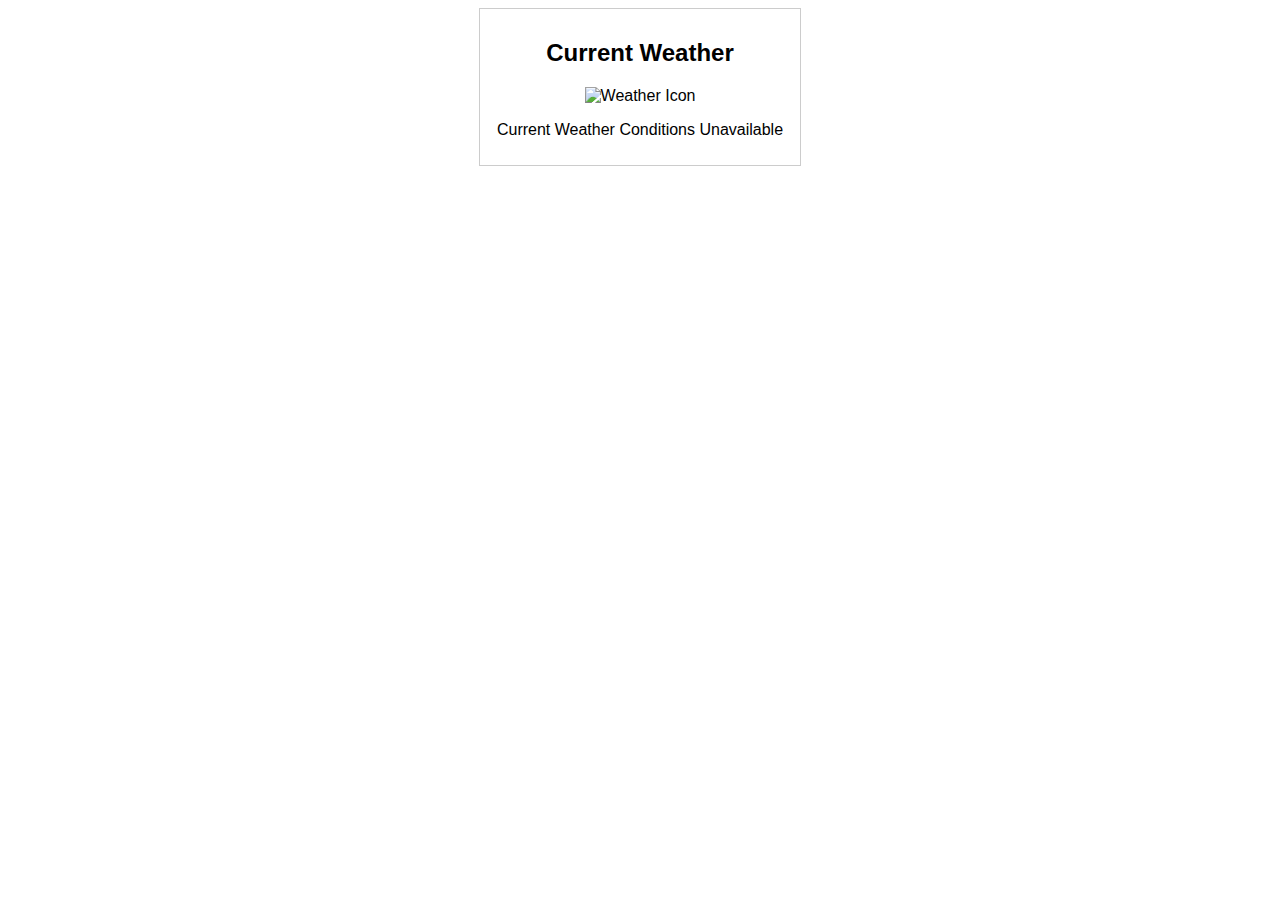
==== weather.html @ 5ca517e8 "final" ====
<!DOCTYPE html>
<html lang="en">
<head>
  <meta charset="UTF-8">
  <meta name="viewport" content="width=device-width, initial-scale=1.0">
  <link rel="stylesheet" href="weather.css">  

</head>
<body>

    <div id="weather-widget" class="weather-widget">
        <h2>Current Weather</h2>
        <img id="weather-icon" class="weather-icon" alt="Weather Icon">
        <p id="temperature"></p>
        <p id="conditions"></p>
        <p id="weather-message">Current Weather Conditions Unavailable</p>
    </div>

    <script src="weather.js"></script>

</body>
</html>
---- weather.css ----
body{
  display: flex;
  align-items: center;
  justify-content: center;
}
.weather-widget {
    font-family: Arial, sans-serif;
    border: 1px solid #ccc;
    padding: 10px;
    width: 300px;
    text-align: center;
  }

  .weather-icon {
    width: 50px;
    height: 50px;
    display:none;
  }

  #weather-message {
    margin-top: 10px;
  }
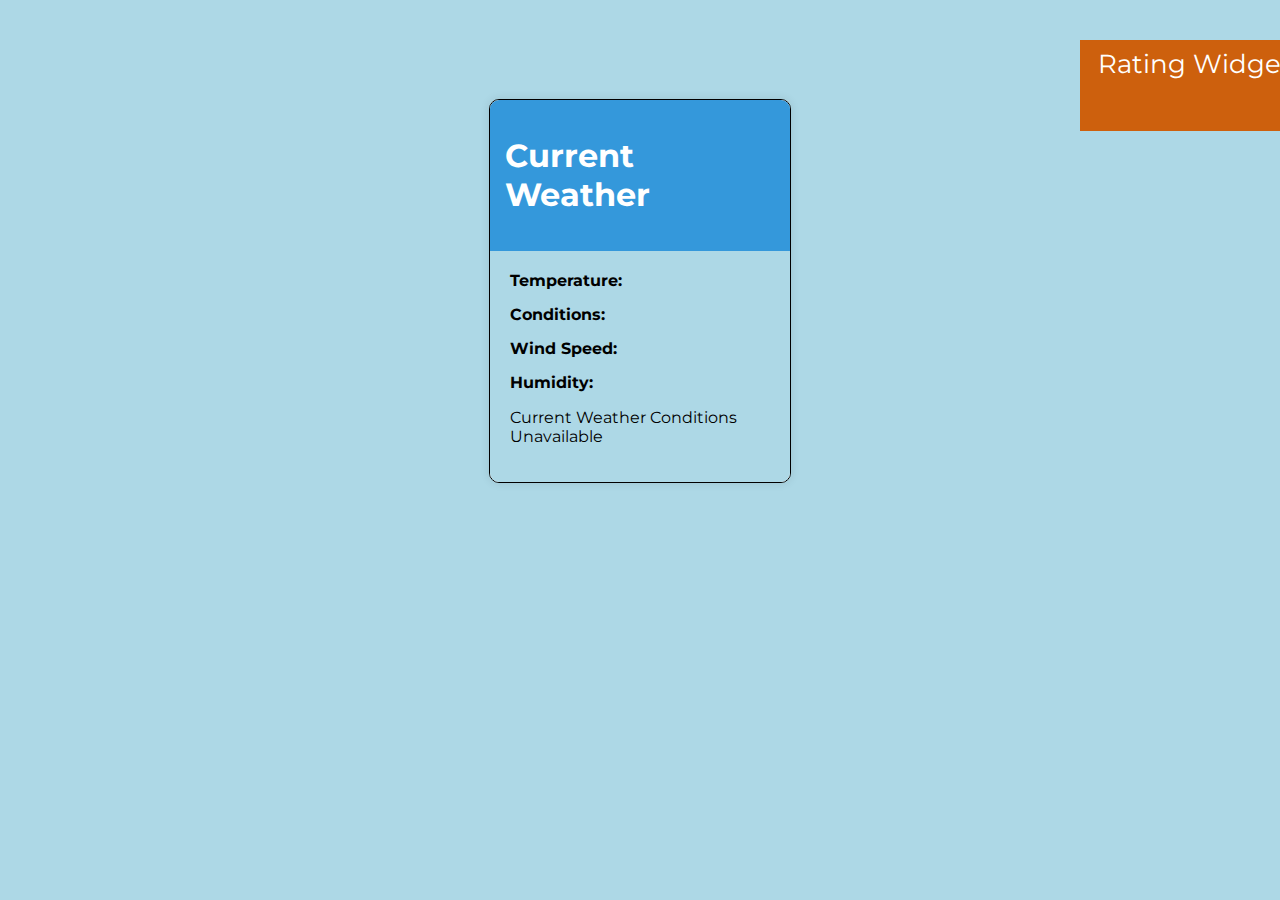
==== commit fc0db67f: "done" ====
--- a/weather.html
+++ b/weather.html
@@ -4,17 +4,45 @@
   <meta charset="UTF-8">
   <meta name="viewport" content="width=device-width, initial-scale=1.0">
   <link rel="stylesheet" href="weather.css">  
+  <link rel="stylesheet" href="/font-awesome/css/all.min.css">
 
 </head>
 <body>
+  <nav class="container">      
+    <ul class="navigation">
+      
+      <li ><a class="button" href="index.html">Rating Widget</a></li>
+      
+    </ul>
+  </nav>
+ <div class="body">   
+<section class="weather-widget">
+  <header class="weather-header">
+    <h1>Current Weather</h2>
+  </header>
+  <section class="weather-details">
+    <i id="weather-icon" class="weather-icon"></i>
+    <div class="weather-detail">
+      <span class="detail-label">Temperature: </span>
+      <span id="temperature"></span>
+    </div>
+    <div class="weather-detail">
+      <span class="detail-label">Conditions:  </span>
+      <span id="conditions"></span>
+    </div>
+    <div class="weather-detail">
+      <span class="detail-label">Wind Speed: </span>
+      <span id="wind-speed"></span>
+    </div>
+    <div class="weather-detail">
+      <span class="detail-label">Humidity: </span>
+      <span id="humidity"></span>
+    </div>
+    <p id="weather-message"></p>
+  </section>
+</section>
+</div>
 
-    <div id="weather-widget" class="weather-widget">
-        <h2>Current Weather</h2>
-        <img id="weather-icon" class="weather-icon" alt="Weather Icon">
-        <p id="temperature"></p>
-        <p id="conditions"></p>
-        <p id="weather-message">Current Weather Conditions Unavailable</p>
-    </div>
 
     <script src="weather.js"></script>
 
--- a/weather.css
+++ b/weather.css
@@ -1,22 +1,134 @@
-body{
+@import url('https://fonts.googleapis.com/css2?family=Montserrat:wght@100&display=swap');
+
+:root{
+  --blue:  #2F2FA2;
+  --purple: color-mix(in srgb, var(--blue, blue) 66%,  purple 22%);
+}
+*{
+    font-family:"Montserrat", Arial;
+    color:black;
+    background-color:lightblue ;
+}
+.body {
   display: flex;
+  margin:0;
+  justify-content: center;
   align-items: center;
-  justify-content: center;
+  
+   
+}
+nav{
+  display: flex;
+  width:100%;
+  margin:auto;
+  padding:2rem 2rem;
+  align-items: center;
+  justify-content: space-between;
+  
+
+}
+.container{
+  position:relative;
+  width:100%;
+  height: 3dvh; 
+  overflow: scroll;
+  top: 2rem;
+  left: 1000px;
+  
+}
+nav ul li{
+  display: inline-block;
+  list-style: none;
+  margin: 0;
+  padding: 0;
+  overflow: hidden;
+  
+}
+a{
+  color:white;
+}
+.list{
+  font-size:2vw;
+  margin-left: 6rem;
+  
+}
+.button {
+  margin:500px;
+  font-size: 2vw;
+  flex: 1;
+  width: 16vw;
+  height: 8dvh;
+  margin:0;
+  top:50%;
+  vertical-align: auto;
+  display: inline-block;
+  text-decoration: none;
+  padding: 2dvh 1dvw;
+  border: none;
+  border-radius: 5px;
+  background-color:rgb(205, 96, 13);
+  text-align: center;
+  cursor: pointer;
+  transition: all 0.4s ease-out;
+   
+}
+
+.button:hover, .button:focus {
+  background-color: purple;
+  background-color: var(--purple);
+  color: white;
+}
+
+.button:active {
+  background-color: #005cbf;
+  
 }
 .weather-widget {
-    font-family: Arial, sans-serif;
-    border: 1px solid #ccc;
-    padding: 10px;
-    width: 300px;
-    text-align: center;
-  }
+  font-family: 'Arial', sans-serif;
+  background-color: #fff;
+  box-shadow: 0 0 10px rgba(0, 0, 0, 0.1);
+  border-radius: 10px;
+  overflow: hidden;
+  max-width: 300px;
+  border: 1px solid black;
+  
+  
+}
 
-  .weather-icon {
-    width: 50px;
-    height: 50px;
-    display:none;
-  }
+.weather-header {
+  background-color: #3498db;
+  color: #fff;
+  padding: 15px;
+  margin: 0;
+  
+}
+h1{
+  background-color:#3498db;
+  color:white;
+}
 
-  #weather-message {
-    margin-top: 10px;
-  }+#weather-icon {
+  font-size: 50px;
+
+}
+
+.weather-details {
+  padding: 20px;
+  
+
+}
+
+.weather-detail {
+  display: flex;
+  justify-content: space-between;
+  align-items: center;
+  margin-bottom: 15px;
+}
+
+.detail-label {
+  font-weight: bold;
+}
+
+.weather-message {
+  margin-top: 10px;
+}--- a/font-awesome/css/all.min.css
+++ b/font-awesome/css/all.min.css
@@ -0,0 +1,9 @@
+/*!
+ * Font Awesome Free 6.5.1 by @fontawesome - https://fontawesome.com
+ * License - https://fontawesome.com/license/free (Icons: CC BY 4.0, Fonts: SIL OFL 1.1, Code: MIT License)
+ * Copyright 2023 Fonticons, Inc.
+ */
+.fa{font-family:var(--fa-style-family,"Font Awesome 6 Free");font-weight:var(--fa-style,900)}.fa,.fa-brands,.fa-classic,.fa-regular,.fa-sharp,.fa-solid,.fab,.far,.fas{-moz-osx-font-smoothing:grayscale;-webkit-font-smoothing:antialiased;display:var(--fa-display,inline-block);font-style:normal;font-variant:normal;line-height:1;text-rendering:auto}.fa-classic,.fa-regular,.fa-solid,.far,.fas{font-family:"Font Awesome 6 Free"}.fa-brands,.fab{font-family:"Font Awesome 6 Brands"}.fa-1x{font-size:1em}.fa-2x{font-size:2em}.fa-3x{font-size:3em}.fa-4x{font-size:4em}.fa-5x{font-size:5em}.fa-6x{font-size:6em}.fa-7x{font-size:7em}.fa-8x{font-size:8em}.fa-9x{font-size:9em}.fa-10x{font-size:10em}.fa-2xs{font-size:.625em;line-height:.1em;vertical-align:.225em}.fa-xs{font-size:.75em;line-height:.08333em;vertical-align:.125em}.fa-sm{font-size:.875em;line-height:.07143em;vertical-align:.05357em}.fa-lg{font-size:1.25em;line-height:.05em;vertical-align:-.075em}.fa-xl{font-size:1.5em;line-height:.04167em;vertical-align:-.125em}.fa-2xl{font-size:2em;line-height:.03125em;vertical-align:-.1875em}.fa-fw{text-align:center;width:1.25em}.fa-ul{list-style-type:none;margin-left:var(--fa-li-margin,2.5em);padding-left:0}.fa-ul>li{position:relative}.fa-li{left:calc(var(--fa-li-width, 2em)*-1);position:absolute;text-align:center;width:var(--fa-li-width,2em);line-height:inherit}.fa-border{border-radius:var(--fa-border-radius,.1em);border:var(--fa-border-width,.08em) var(--fa-border-style,solid) var(--fa-border-color,#eee);padding:var(--fa-border-padding,.2em .25em .15em)}.fa-pull-left{float:left;margin-right:var(--fa-pull-margin,.3em)}.fa-pull-right{float:right;margin-left:var(--fa-pull-margin,.3em)}.fa-beat{-webkit-animation-name:fa-beat;animation-name:fa-beat;-webkit-animation-delay:var(--fa-animation-delay,0s);animation-delay:var(--fa-animation-delay,0s);-webkit-animation-direction:var(--fa-animation-direction,normal);animation-direction:var(--fa-animation-direction,normal);-webkit-animation-duration:var(--fa-animation-duration,1s);animation-duration:var(--fa-animation-duration,1s);-webkit-animation-iteration-count:var(--fa-animation-iteration-count,infinite);animation-iteration-count:var(--fa-animation-iteration-count,infinite);-webkit-animation-timing-function:var(--fa-animation-timing,ease-in-out);animation-timing-function:var(--fa-animation-timing,ease-in-out)}.fa-bounce{-webkit-animation-name:fa-bounce;animation-name:fa-bounce;-webkit-animation-delay:var(--fa-animation-delay,0s);animation-delay:var(--fa-animation-delay,0s);-webkit-animation-direction:var(--fa-animation-direction,normal);animation-direction:var(--fa-animation-direction,normal);-webkit-animation-duration:var(--fa-animation-duration,1s);animation-duration:var(--fa-animation-duration,1s);-webkit-animation-iteration-count:var(--fa-animation-iteration-count,infinite);animation-iteration-count:var(--fa-animation-iteration-count,infinite);-webkit-animation-timing-function:var(--fa-animation-timing,cubic-bezier(.28,.84,.42,1));animation-timing-function:var(--fa-animation-timing,cubic-bezier(.28,.84,.42,1))}.fa-fade{-webkit-animation-name:fa-fade;animation-name:fa-fade;-webkit-animation-iteration-count:var(--fa-animation-iteration-count,infinite);animation-iteration-count:var(--fa-animation-iteration-count,infinite);-webkit-animation-timing-function:var(--fa-animation-timing,cubic-bezier(.4,0,.6,1));animation-timing-function:var(--fa-animation-timing,cubic-bezier(.4,0,.6,1))}.fa-beat-fade,.fa-fade{-webkit-animation-delay:var(--fa-animation-delay,0s);animation-delay:var(--fa-animation-delay,0s);-webkit-animation-direction:var(--fa-animation-direction,normal);animation-direction:var(--fa-animation-direction,normal);-webkit-animation-duration:var(--fa-animation-duration,1s);animation-duration:var(--fa-animation-duration,1s)}.fa-beat-fade{-webkit-animation-name:fa-beat-fade;animation-name:fa-beat-fade;-webkit-animation-iteration-count:var(--fa-animation-iteration-count,infinite);animation-iteration-count:var(--fa-animation-iteration-count,infinite);-webkit-animation-timing-function:var(--fa-animation-timing,cubic-bezier(.4,0,.6,1));animation-timing-function:var(--fa-animation-timing,cubic-bezier(.4,0,.6,1))}.fa-flip{-webkit-animation-name:fa-flip;animation-name:fa-flip;-webkit-animation-delay:var(--fa-animation-delay,0s);animation-delay:var(--fa-animation-delay,0s);-webkit-animation-direction:var(--fa-animation-direction,normal);animation-direction:var(--fa-animation-direction,normal);-webkit-animation-duration:var(--fa-animation-duration,1s);animation-duration:var(--fa-animation-duration,1s);-webkit-animation-iteration-count:var(--fa-animation-iteration-count,infinite);animation-iteration-count:var(--fa-animation-iteration-count,infinite);-webkit-animation-timing-function:var(--fa-animation-timing,ease-in-out);animation-timing-function:var(--fa-animation-timing,ease-in-out)}.fa-shake{-webkit-animation-name:fa-shake;animation-name:fa-shake;-webkit-animation-duration:var(--fa-animation-duration,1s);animation-duration:var(--fa-animation-duration,1s);-webkit-animation-iteration-count:var(--fa-animation-iteration-count,infinite);animation-iteration-count:var(--fa-animation-iteration-count,infinite);-webkit-animation-timing-function:var(--fa-animation-timing,linear);animation-timing-function:var(--fa-animation-timing,linear)}.fa-shake,.fa-spin{-webkit-animation-delay:var(--fa-animation-delay,0s);animation-delay:var(--fa-animation-delay,0s);-webkit-animation-direction:var(--fa-animation-direction,normal);animation-direction:var(--fa-animation-direction,normal)}.fa-spin{-webkit-animation-name:fa-spin;animation-name:fa-spin;-webkit-animation-duration:var(--fa-animation-duration,2s);animation-duration:var(--fa-animation-duration,2s);-webkit-animation-iteration-count:var(--fa-animation-iteration-count,infinite);animation-iteration-count:var(--fa-animation-iteration-count,infinite);-webkit-animation-timing-function:var(--fa-animation-timing,linear);animation-timing-function:var(--fa-animation-timing,linear)}.fa-spin-reverse{--fa-animation-direction:reverse}.fa-pulse,.fa-spin-pulse{-webkit-animation-name:fa-spin;animation-name:fa-spin;-webkit-animation-direction:var(--fa-animation-direction,normal);animation-direction:var(--fa-animation-direction,normal);-webkit-animation-duration:var(--fa-animation-duration,1s);animation-duration:var(--fa-animation-duration,1s);-webkit-animation-iteration-count:var(--fa-animation-iteration-count,infinite);animation-iteration-count:var(--fa-animation-iteration-count,infinite);-webkit-animation-timing-function:var(--fa-animation-timing,steps(8));animation-timing-function:var(--fa-animation-timing,steps(8))}@media (prefers-reduced-motion:reduce){.fa-beat,.fa-beat-fade,.fa-bounce,.fa-fade,.fa-flip,.fa-pulse,.fa-shake,.fa-spin,.fa-spin-pulse{-webkit-animation-delay:-1ms;animation-delay:-1ms;-webkit-animation-duration:1ms;animation-duration:1ms;-webkit-animation-iteration-count:1;animation-iteration-count:1;-webkit-transition-delay:0s;transition-delay:0s;-webkit-transition-duration:0s;transition-duration:0s}}@-webkit-keyframes fa-beat{0%,90%{-webkit-transform:scale(1);transform:scale(1)}45%{-webkit-transform:scale(var(--fa-beat-scale,1.25));transform:scale(var(--fa-beat-scale,1.25))}}@keyframes fa-beat{0%,90%{-webkit-transform:scale(1);transform:scale(1)}45%{-webkit-transform:scale(var(--fa-beat-scale,1.25));transform:scale(var(--fa-beat-scale,1.25))}}@-webkit-keyframes fa-bounce{0%{-webkit-transform:scale(1) translateY(0);transform:scale(1) translateY(0)}10%{-webkit-transform:scale(var(--fa-bounce-start-scale-x,1.1),var(--fa-bounce-start-scale-y,.9)) translateY(0);transform:scale(var(--fa-bounce-start-scale-x,1.1),var(--fa-bounce-start-scale-y,.9)) translateY(0)}30%{-webkit-transform:scale(var(--fa-bounce-jump-scale-x,.9),var(--fa-bounce-jump-scale-y,1.1)) translateY(var(--fa-bounce-height,-.5em));transform:scale(var(--fa-bounce-jump-scale-x,.9),var(--fa-bounce-jump-scale-y,1.1)) translateY(var(--fa-bounce-height,-.5em))}50%{-webkit-transform:scale(var(--fa-bounce-land-scale-x,1.05),var(--fa-bounce-land-scale-y,.95)) translateY(0);transform:scale(var(--fa-bounce-land-scale-x,1.05),var(--fa-bounce-land-scale-y,.95)) translateY(0)}57%{-webkit-transform:scale(1) translateY(var(--fa-bounce-rebound,-.125em));transform:scale(1) translateY(var(--fa-bounce-rebound,-.125em))}64%{-webkit-transform:scale(1) translateY(0);transform:scale(1) translateY(0)}to{-webkit-transform:scale(1) translateY(0);transform:scale(1) translateY(0)}}@keyframes fa-bounce{0%{-webkit-transform:scale(1) translateY(0);transform:scale(1) translateY(0)}10%{-webkit-transform:scale(var(--fa-bounce-start-scale-x,1.1),var(--fa-bounce-start-scale-y,.9)) translateY(0);transform:scale(var(--fa-bounce-start-scale-x,1.1),var(--fa-bounce-start-scale-y,.9)) translateY(0)}30%{-webkit-transform:scale(var(--fa-bounce-jump-scale-x,.9),var(--fa-bounce-jump-scale-y,1.1)) translateY(var(--fa-bounce-height,-.5em));transform:scale(var(--fa-bounce-jump-scale-x,.9),var(--fa-bounce-jump-scale-y,1.1)) translateY(var(--fa-bounce-height,-.5em))}50%{-webkit-transform:scale(var(--fa-bounce-land-scale-x,1.05),var(--fa-bounce-land-scale-y,.95)) translateY(0);transform:scale(var(--fa-bounce-land-scale-x,1.05),var(--fa-bounce-land-scale-y,.95)) translateY(0)}57%{-webkit-transform:scale(1) translateY(var(--fa-bounce-rebound,-.125em));transform:scale(1) translateY(var(--fa-bounce-rebound,-.125em))}64%{-webkit-transform:scale(1) translateY(0);transform:scale(1) translateY(0)}to{-webkit-transform:scale(1) translateY(0);transform:scale(1) translateY(0)}}@-webkit-keyframes fa-fade{50%{opacity:var(--fa-fade-opacity,.4)}}@keyframes fa-fade{50%{opacity:var(--fa-fade-opacity,.4)}}@-webkit-keyframes fa-beat-fade{0%,to{opacity:var(--fa-beat-fade-opacity,.4);-webkit-transform:scale(1);transform:scale(1)}50%{opacity:1;-webkit-transform:scale(var(--fa-beat-fade-scale,1.125));transform:scale(var(--fa-beat-fade-scale,1.125))}}@keyframes fa-beat-fade{0%,to{opacity:var(--fa-beat-fade-opacity,.4);-webkit-transform:scale(1);transform:scale(1)}50%{opacity:1;-webkit-transform:scale(var(--fa-beat-fade-scale,1.125));transform:scale(var(--fa-beat-fade-scale,1.125))}}@-webkit-keyframes fa-flip{50%{-webkit-transform:rotate3d(var(--fa-flip-x,0),var(--fa-flip-y,1),var(--fa-flip-z,0),var(--fa-flip-angle,-180deg));transform:rotate3d(var(--fa-flip-x,0),var(--fa-flip-y,1),var(--fa-flip-z,0),var(--fa-flip-angle,-180deg))}}@keyframes fa-flip{50%{-webkit-transform:rotate3d(var(--fa-flip-x,0),var(--fa-flip-y,1),var(--fa-flip-z,0),var(--fa-flip-angle,-180deg));transform:rotate3d(var(--fa-flip-x,0),var(--fa-flip-y,1),var(--fa-flip-z,0),var(--fa-flip-angle,-180deg))}}@-webkit-keyframes fa-shake{0%{-webkit-transform:rotate(-15deg);transform:rotate(-15deg)}4%{-webkit-transform:rotate(15deg);transform:rotate(15deg)}8%,24%{-webkit-transform:rotate(-18deg);transform:rotate(-18deg)}12%,28%{-webkit-transform:rotate(18deg);transform:rotate(18deg)}16%{-webkit-transform:rotate(-22deg);transform:rotate(-22deg)}20%{-webkit-transform:rotate(22deg);transform:rotate(22deg)}32%{-webkit-transform:rotate(-12deg);transform:rotate(-12deg)}36%{-webkit-transform:rotate(12deg);transform:rotate(12deg)}40%,to{-webkit-transform:rotate(0deg);transform:rotate(0deg)}}@keyframes fa-shake{0%{-webkit-transform:rotate(-15deg);transform:rotate(-15deg)}4%{-webkit-transform:rotate(15deg);transform:rotate(15deg)}8%,24%{-webkit-transform:rotate(-18deg);transform:rotate(-18deg)}12%,28%{-webkit-transform:rotate(18deg);transform:rotate(18deg)}16%{-webkit-transform:rotate(-22deg);transform:rotate(-22deg)}20%{-webkit-transform:rotate(22deg);transform:rotate(22deg)}32%{-webkit-transform:rotate(-12deg);transform:rotate(-12deg)}36%{-webkit-transform:rotate(12deg);transform:rotate(12deg)}40%,to{-webkit-transform:rotate(0deg);transform:rotate(0deg)}}@-webkit-keyframes fa-spin{0%{-webkit-transform:rotate(0deg);transform:rotate(0deg)}to{-webkit-transform:rotate(1turn);transform:rotate(1turn)}}@keyframes fa-spin{0%{-webkit-transform:rotate(0deg);transform:rotate(0deg)}to{-webkit-transform:rotate(1turn);transform:rotate(1turn)}}.fa-rotate-90{-webkit-transform:rotate(90deg);transform:rotate(90deg)}.fa-rotate-180{-webkit-transform:rotate(180deg);transform:rotate(180deg)}.fa-rotate-270{-webkit-transform:rotate(270deg);transform:rotate(270deg)}.fa-flip-horizontal{-webkit-transform:scaleX(-1);transform:scaleX(-1)}.fa-flip-vertical{-webkit-transform:scaleY(-1);transform:scaleY(-1)}.fa-flip-both,.fa-flip-horizontal.fa-flip-vertical{-webkit-transform:scale(-1);transform:scale(-1)}.fa-rotate-by{-webkit-transform:rotate(var(--fa-rotate-angle,none));transform:rotate(var(--fa-rotate-angle,none))}.fa-stack{display:inline-block;height:2em;line-height:2em;position:relative;vertical-align:middle;width:2.5em}.fa-stack-1x,.fa-stack-2x{left:0;position:absolute;text-align:center;width:100%;z-index:var(--fa-stack-z-index,auto)}.fa-stack-1x{line-height:inherit}.fa-stack-2x{font-size:2em}.fa-inverse{color:var(--fa-inverse,#fff)}
+
+.fa-0:before{content:"\30"}.fa-1:before{content:"\31"}.fa-2:before{content:"\32"}.fa-3:before{content:"\33"}.fa-4:before{content:"\34"}.fa-5:before{content:"\35"}.fa-6:before{content:"\36"}.fa-7:before{content:"\37"}.fa-8:before{content:"\38"}.fa-9:before{content:"\39"}.fa-fill-drip:before{content:"\f576"}.fa-arrows-to-circle:before{content:"\e4bd"}.fa-chevron-circle-right:before,.fa-circle-chevron-right:before{content:"\f138"}.fa-at:before{content:"\40"}.fa-trash-alt:before,.fa-trash-can:before{content:"\f2ed"}.fa-text-height:before{content:"\f034"}.fa-user-times:before,.fa-user-xmark:before{content:"\f235"}.fa-stethoscope:before{content:"\f0f1"}.fa-comment-alt:before,.fa-message:before{content:"\f27a"}.fa-info:before{content:"\f129"}.fa-compress-alt:before,.fa-down-left-and-up-right-to-center:before{content:"\f422"}.fa-explosion:before{content:"\e4e9"}.fa-file-alt:before,.fa-file-lines:before,.fa-file-text:before{content:"\f15c"}.fa-wave-square:before{content:"\f83e"}.fa-ring:before{content:"\f70b"}.fa-building-un:before{content:"\e4d9"}.fa-dice-three:before{content:"\f527"}.fa-calendar-alt:before,.fa-calendar-days:before{content:"\f073"}.fa-anchor-circle-check:before{content:"\e4aa"}.fa-building-circle-arrow-right:before{content:"\e4d1"}.fa-volleyball-ball:before,.fa-volleyball:before{content:"\f45f"}.fa-arrows-up-to-line:before{content:"\e4c2"}.fa-sort-desc:before,.fa-sort-down:before{content:"\f0dd"}.fa-circle-minus:before,.fa-minus-circle:before{content:"\f056"}.fa-door-open:before{content:"\f52b"}.fa-right-from-bracket:before,.fa-sign-out-alt:before{content:"\f2f5"}.fa-atom:before{content:"\f5d2"}.fa-soap:before{content:"\e06e"}.fa-heart-music-camera-bolt:before,.fa-icons:before{content:"\f86d"}.fa-microphone-alt-slash:before,.fa-microphone-lines-slash:before{content:"\f539"}.fa-bridge-circle-check:before{content:"\e4c9"}.fa-pump-medical:before{content:"\e06a"}.fa-fingerprint:before{content:"\f577"}.fa-hand-point-right:before{content:"\f0a4"}.fa-magnifying-glass-location:before,.fa-search-location:before{content:"\f689"}.fa-forward-step:before,.fa-step-forward:before{content:"\f051"}.fa-face-smile-beam:before,.fa-smile-beam:before{content:"\f5b8"}.fa-flag-checkered:before{content:"\f11e"}.fa-football-ball:before,.fa-football:before{content:"\f44e"}.fa-school-circle-exclamation:before{content:"\e56c"}.fa-crop:before{content:"\f125"}.fa-angle-double-down:before,.fa-angles-down:before{content:"\f103"}.fa-users-rectangle:before{content:"\e594"}.fa-people-roof:before{content:"\e537"}.fa-people-line:before{content:"\e534"}.fa-beer-mug-empty:before,.fa-beer:before{content:"\f0fc"}.fa-diagram-predecessor:before{content:"\e477"}.fa-arrow-up-long:before,.fa-long-arrow-up:before{content:"\f176"}.fa-burn:before,.fa-fire-flame-simple:before{content:"\f46a"}.fa-male:before,.fa-person:before{content:"\f183"}.fa-laptop:before{content:"\f109"}.fa-file-csv:before{content:"\f6dd"}.fa-menorah:before{content:"\f676"}.fa-truck-plane:before{content:"\e58f"}.fa-record-vinyl:before{content:"\f8d9"}.fa-face-grin-stars:before,.fa-grin-stars:before{content:"\f587"}.fa-bong:before{content:"\f55c"}.fa-pastafarianism:before,.fa-spaghetti-monster-flying:before{content:"\f67b"}.fa-arrow-down-up-across-line:before{content:"\e4af"}.fa-spoon:before,.fa-utensil-spoon:before{content:"\f2e5"}.fa-jar-wheat:before{content:"\e517"}.fa-envelopes-bulk:before,.fa-mail-bulk:before{content:"\f674"}.fa-file-circle-exclamation:before{content:"\e4eb"}.fa-circle-h:before,.fa-hospital-symbol:before{content:"\f47e"}.fa-pager:before{content:"\f815"}.fa-address-book:before,.fa-contact-book:before{content:"\f2b9"}.fa-strikethrough:before{content:"\f0cc"}.fa-k:before{content:"\4b"}.fa-landmark-flag:before{content:"\e51c"}.fa-pencil-alt:before,.fa-pencil:before{content:"\f303"}.fa-backward:before{content:"\f04a"}.fa-caret-right:before{content:"\f0da"}.fa-comments:before{content:"\f086"}.fa-file-clipboard:before,.fa-paste:before{content:"\f0ea"}.fa-code-pull-request:before{content:"\e13c"}.fa-clipboard-list:before{content:"\f46d"}.fa-truck-loading:before,.fa-truck-ramp-box:before{content:"\f4de"}.fa-user-check:before{content:"\f4fc"}.fa-vial-virus:before{content:"\e597"}.fa-sheet-plastic:before{content:"\e571"}.fa-blog:before{content:"\f781"}.fa-user-ninja:before{content:"\f504"}.fa-person-arrow-up-from-line:before{content:"\e539"}.fa-scroll-torah:before,.fa-torah:before{content:"\f6a0"}.fa-broom-ball:before,.fa-quidditch-broom-ball:before,.fa-quidditch:before{content:"\f458"}.fa-toggle-off:before{content:"\f204"}.fa-archive:before,.fa-box-archive:before{content:"\f187"}.fa-person-drowning:before{content:"\e545"}.fa-arrow-down-9-1:before,.fa-sort-numeric-desc:before,.fa-sort-numeric-down-alt:before{content:"\f886"}.fa-face-grin-tongue-squint:before,.fa-grin-tongue-squint:before{content:"\f58a"}.fa-spray-can:before{content:"\f5bd"}.fa-truck-monster:before{content:"\f63b"}.fa-w:before{content:"\57"}.fa-earth-africa:before,.fa-globe-africa:before{content:"\f57c"}.fa-rainbow:before{content:"\f75b"}.fa-circle-notch:before{content:"\f1ce"}.fa-tablet-alt:before,.fa-tablet-screen-button:before{content:"\f3fa"}.fa-paw:before{content:"\f1b0"}.fa-cloud:before{content:"\f0c2"}.fa-trowel-bricks:before{content:"\e58a"}.fa-face-flushed:before,.fa-flushed:before{content:"\f579"}.fa-hospital-user:before{content:"\f80d"}.fa-tent-arrow-left-right:before{content:"\e57f"}.fa-gavel:before,.fa-legal:before{content:"\f0e3"}.fa-binoculars:before{content:"\f1e5"}.fa-microphone-slash:before{content:"\f131"}.fa-box-tissue:before{content:"\e05b"}.fa-motorcycle:before{content:"\f21c"}.fa-bell-concierge:before,.fa-concierge-bell:before{content:"\f562"}.fa-pen-ruler:before,.fa-pencil-ruler:before{content:"\f5ae"}.fa-people-arrows-left-right:before,.fa-people-arrows:before{content:"\e068"}.fa-mars-and-venus-burst:before{content:"\e523"}.fa-caret-square-right:before,.fa-square-caret-right:before{content:"\f152"}.fa-cut:before,.fa-scissors:before{content:"\f0c4"}.fa-sun-plant-wilt:before{content:"\e57a"}.fa-toilets-portable:before{content:"\e584"}.fa-hockey-puck:before{content:"\f453"}.fa-table:before{content:"\f0ce"}.fa-magnifying-glass-arrow-right:before{content:"\e521"}.fa-digital-tachograph:before,.fa-tachograph-digital:before{content:"\f566"}.fa-users-slash:before{content:"\e073"}.fa-clover:before{content:"\e139"}.fa-mail-reply:before,.fa-reply:before{content:"\f3e5"}.fa-star-and-crescent:before{content:"\f699"}.fa-house-fire:before{content:"\e50c"}.fa-minus-square:before,.fa-square-minus:before{content:"\f146"}.fa-helicopter:before{content:"\f533"}.fa-compass:before{content:"\f14e"}.fa-caret-square-down:before,.fa-square-caret-down:before{content:"\f150"}.fa-file-circle-question:before{content:"\e4ef"}.fa-laptop-code:before{content:"\f5fc"}.fa-swatchbook:before{content:"\f5c3"}.fa-prescription-bottle:before{content:"\f485"}.fa-bars:before,.fa-navicon:before{content:"\f0c9"}.fa-people-group:before{content:"\e533"}.fa-hourglass-3:before,.fa-hourglass-end:before{content:"\f253"}.fa-heart-broken:before,.fa-heart-crack:before{content:"\f7a9"}.fa-external-link-square-alt:before,.fa-square-up-right:before{content:"\f360"}.fa-face-kiss-beam:before,.fa-kiss-beam:before{content:"\f597"}.fa-film:before{content:"\f008"}.fa-ruler-horizontal:before{content:"\f547"}.fa-people-robbery:before{content:"\e536"}.fa-lightbulb:before{content:"\f0eb"}.fa-caret-left:before{content:"\f0d9"}.fa-circle-exclamation:before,.fa-exclamation-circle:before{content:"\f06a"}.fa-school-circle-xmark:before{content:"\e56d"}.fa-arrow-right-from-bracket:before,.fa-sign-out:before{content:"\f08b"}.fa-chevron-circle-down:before,.fa-circle-chevron-down:before{content:"\f13a"}.fa-unlock-alt:before,.fa-unlock-keyhole:before{content:"\f13e"}.fa-cloud-showers-heavy:before{content:"\f740"}.fa-headphones-alt:before,.fa-headphones-simple:before{content:"\f58f"}.fa-sitemap:before{content:"\f0e8"}.fa-circle-dollar-to-slot:before,.fa-donate:before{content:"\f4b9"}.fa-memory:before{content:"\f538"}.fa-road-spikes:before{content:"\e568"}.fa-fire-burner:before{content:"\e4f1"}.fa-flag:before{content:"\f024"}.fa-hanukiah:before{content:"\f6e6"}.fa-feather:before{content:"\f52d"}.fa-volume-down:before,.fa-volume-low:before{content:"\f027"}.fa-comment-slash:before{content:"\f4b3"}.fa-cloud-sun-rain:before{content:"\f743"}.fa-compress:before{content:"\f066"}.fa-wheat-alt:before,.fa-wheat-awn:before{content:"\e2cd"}.fa-ankh:before{content:"\f644"}.fa-hands-holding-child:before{content:"\e4fa"}.fa-asterisk:before{content:"\2a"}.fa-check-square:before,.fa-square-check:before{content:"\f14a"}.fa-peseta-sign:before{content:"\e221"}.fa-header:before,.fa-heading:before{content:"\f1dc"}.fa-ghost:before{content:"\f6e2"}.fa-list-squares:before,.fa-list:before{content:"\f03a"}.fa-phone-square-alt:before,.fa-square-phone-flip:before{content:"\f87b"}.fa-cart-plus:before{content:"\f217"}.fa-gamepad:before{content:"\f11b"}.fa-circle-dot:before,.fa-dot-circle:before{content:"\f192"}.fa-dizzy:before,.fa-face-dizzy:before{content:"\f567"}.fa-egg:before{content:"\f7fb"}.fa-house-medical-circle-xmark:before{content:"\e513"}.fa-campground:before{content:"\f6bb"}.fa-folder-plus:before{content:"\f65e"}.fa-futbol-ball:before,.fa-futbol:before,.fa-soccer-ball:before{content:"\f1e3"}.fa-paint-brush:before,.fa-paintbrush:before{content:"\f1fc"}.fa-lock:before{content:"\f023"}.fa-gas-pump:before{content:"\f52f"}.fa-hot-tub-person:before,.fa-hot-tub:before{content:"\f593"}.fa-map-location:before,.fa-map-marked:before{content:"\f59f"}.fa-house-flood-water:before{content:"\e50e"}.fa-tree:before{content:"\f1bb"}.fa-bridge-lock:before{content:"\e4cc"}.fa-sack-dollar:before{content:"\f81d"}.fa-edit:before,.fa-pen-to-square:before{content:"\f044"}.fa-car-side:before{content:"\f5e4"}.fa-share-alt:before,.fa-share-nodes:before{content:"\f1e0"}.fa-heart-circle-minus:before{content:"\e4ff"}.fa-hourglass-2:before,.fa-hourglass-half:before{content:"\f252"}.fa-microscope:before{content:"\f610"}.fa-sink:before{content:"\e06d"}.fa-bag-shopping:before,.fa-shopping-bag:before{content:"\f290"}.fa-arrow-down-z-a:before,.fa-sort-alpha-desc:before,.fa-sort-alpha-down-alt:before{content:"\f881"}.fa-mitten:before{content:"\f7b5"}.fa-person-rays:before{content:"\e54d"}.fa-users:before{content:"\f0c0"}.fa-eye-slash:before{content:"\f070"}.fa-flask-vial:before{content:"\e4f3"}.fa-hand-paper:before,.fa-hand:before{content:"\f256"}.fa-om:before{content:"\f679"}.fa-worm:before{content:"\e599"}.fa-house-circle-xmark:before{content:"\e50b"}.fa-plug:before{content:"\f1e6"}.fa-chevron-up:before{content:"\f077"}.fa-hand-spock:before{content:"\f259"}.fa-stopwatch:before{content:"\f2f2"}.fa-face-kiss:before,.fa-kiss:before{content:"\f596"}.fa-bridge-circle-xmark:before{content:"\e4cb"}.fa-face-grin-tongue:before,.fa-grin-tongue:before{content:"\f589"}.fa-chess-bishop:before{content:"\f43a"}.fa-face-grin-wink:before,.fa-grin-wink:before{content:"\f58c"}.fa-deaf:before,.fa-deafness:before,.fa-ear-deaf:before,.fa-hard-of-hearing:before{content:"\f2a4"}.fa-road-circle-check:before{content:"\e564"}.fa-dice-five:before{content:"\f523"}.fa-rss-square:before,.fa-square-rss:before{content:"\f143"}.fa-land-mine-on:before{content:"\e51b"}.fa-i-cursor:before{content:"\f246"}.fa-stamp:before{content:"\f5bf"}.fa-stairs:before{content:"\e289"}.fa-i:before{content:"\49"}.fa-hryvnia-sign:before,.fa-hryvnia:before{content:"\f6f2"}.fa-pills:before{content:"\f484"}.fa-face-grin-wide:before,.fa-grin-alt:before{content:"\f581"}.fa-tooth:before{content:"\f5c9"}.fa-v:before{content:"\56"}.fa-bangladeshi-taka-sign:before{content:"\e2e6"}.fa-bicycle:before{content:"\f206"}.fa-rod-asclepius:before,.fa-rod-snake:before,.fa-staff-aesculapius:before,.fa-staff-snake:before{content:"\e579"}.fa-head-side-cough-slash:before{content:"\e062"}.fa-ambulance:before,.fa-truck-medical:before{content:"\f0f9"}.fa-wheat-awn-circle-exclamation:before{content:"\e598"}.fa-snowman:before{content:"\f7d0"}.fa-mortar-pestle:before{content:"\f5a7"}.fa-road-barrier:before{content:"\e562"}.fa-school:before{content:"\f549"}.fa-igloo:before{content:"\f7ae"}.fa-joint:before{content:"\f595"}.fa-angle-right:before{content:"\f105"}.fa-horse:before{content:"\f6f0"}.fa-q:before{content:"\51"}.fa-g:before{content:"\47"}.fa-notes-medical:before{content:"\f481"}.fa-temperature-2:before,.fa-temperature-half:before,.fa-thermometer-2:before,.fa-thermometer-half:before{content:"\f2c9"}.fa-dong-sign:before{content:"\e169"}.fa-capsules:before{content:"\f46b"}.fa-poo-bolt:before,.fa-poo-storm:before{content:"\f75a"}.fa-face-frown-open:before,.fa-frown-open:before{content:"\f57a"}.fa-hand-point-up:before{content:"\f0a6"}.fa-money-bill:before{content:"\f0d6"}.fa-bookmark:before{content:"\f02e"}.fa-align-justify:before{content:"\f039"}.fa-umbrella-beach:before{content:"\f5ca"}.fa-helmet-un:before{content:"\e503"}.fa-bullseye:before{content:"\f140"}.fa-bacon:before{content:"\f7e5"}.fa-hand-point-down:before{content:"\f0a7"}.fa-arrow-up-from-bracket:before{content:"\e09a"}.fa-folder-blank:before,.fa-folder:before{content:"\f07b"}.fa-file-medical-alt:before,.fa-file-waveform:before{content:"\f478"}.fa-radiation:before{content:"\f7b9"}.fa-chart-simple:before{content:"\e473"}.fa-mars-stroke:before{content:"\f229"}.fa-vial:before{content:"\f492"}.fa-dashboard:before,.fa-gauge-med:before,.fa-gauge:before,.fa-tachometer-alt-average:before{content:"\f624"}.fa-magic-wand-sparkles:before,.fa-wand-magic-sparkles:before{content:"\e2ca"}.fa-e:before{content:"\45"}.fa-pen-alt:before,.fa-pen-clip:before{content:"\f305"}.fa-bridge-circle-exclamation:before{content:"\e4ca"}.fa-user:before{content:"\f007"}.fa-school-circle-check:before{content:"\e56b"}.fa-dumpster:before{content:"\f793"}.fa-shuttle-van:before,.fa-van-shuttle:before{content:"\f5b6"}.fa-building-user:before{content:"\e4da"}.fa-caret-square-left:before,.fa-square-caret-left:before{content:"\f191"}.fa-highlighter:before{content:"\f591"}.fa-key:before{content:"\f084"}.fa-bullhorn:before{content:"\f0a1"}.fa-globe:before{content:"\f0ac"}.fa-synagogue:before{content:"\f69b"}.fa-person-half-dress:before{content:"\e548"}.fa-road-bridge:before{content:"\e563"}.fa-location-arrow:before{content:"\f124"}.fa-c:before{content:"\43"}.fa-tablet-button:before{content:"\f10a"}.fa-building-lock:before{content:"\e4d6"}.fa-pizza-slice:before{content:"\f818"}.fa-money-bill-wave:before{content:"\f53a"}.fa-area-chart:before,.fa-chart-area:before{content:"\f1fe"}.fa-house-flag:before{content:"\e50d"}.fa-person-circle-minus:before{content:"\e540"}.fa-ban:before,.fa-cancel:before{content:"\f05e"}.fa-camera-rotate:before{content:"\e0d8"}.fa-air-freshener:before,.fa-spray-can-sparkles:before{content:"\f5d0"}.fa-star:before{content:"\f005"}.fa-repeat:before{content:"\f363"}.fa-cross:before{content:"\f654"}.fa-box:before{content:"\f466"}.fa-venus-mars:before{content:"\f228"}.fa-arrow-pointer:before,.fa-mouse-pointer:before{content:"\f245"}.fa-expand-arrows-alt:before,.fa-maximize:before{content:"\f31e"}.fa-charging-station:before{content:"\f5e7"}.fa-shapes:before,.fa-triangle-circle-square:before{content:"\f61f"}.fa-random:before,.fa-shuffle:before{content:"\f074"}.fa-person-running:before,.fa-running:before{content:"\f70c"}.fa-mobile-retro:before{content:"\e527"}.fa-grip-lines-vertical:before{content:"\f7a5"}.fa-spider:before{content:"\f717"}.fa-hands-bound:before{content:"\e4f9"}.fa-file-invoice-dollar:before{content:"\f571"}.fa-plane-circle-exclamation:before{content:"\e556"}.fa-x-ray:before{content:"\f497"}.fa-spell-check:before{content:"\f891"}.fa-slash:before{content:"\f715"}.fa-computer-mouse:before,.fa-mouse:before{content:"\f8cc"}.fa-arrow-right-to-bracket:before,.fa-sign-in:before{content:"\f090"}.fa-shop-slash:before,.fa-store-alt-slash:before{content:"\e070"}.fa-server:before{content:"\f233"}.fa-virus-covid-slash:before{content:"\e4a9"}.fa-shop-lock:before{content:"\e4a5"}.fa-hourglass-1:before,.fa-hourglass-start:before{content:"\f251"}.fa-blender-phone:before{content:"\f6b6"}.fa-building-wheat:before{content:"\e4db"}.fa-person-breastfeeding:before{content:"\e53a"}.fa-right-to-bracket:before,.fa-sign-in-alt:before{content:"\f2f6"}.fa-venus:before{content:"\f221"}.fa-passport:before{content:"\f5ab"}.fa-heart-pulse:before,.fa-heartbeat:before{content:"\f21e"}.fa-people-carry-box:before,.fa-people-carry:before{content:"\f4ce"}.fa-temperature-high:before{content:"\f769"}.fa-microchip:before{content:"\f2db"}.fa-crown:before{content:"\f521"}.fa-weight-hanging:before{content:"\f5cd"}.fa-xmarks-lines:before{content:"\e59a"}.fa-file-prescription:before{content:"\f572"}.fa-weight-scale:before,.fa-weight:before{content:"\f496"}.fa-user-friends:before,.fa-user-group:before{content:"\f500"}.fa-arrow-up-a-z:before,.fa-sort-alpha-up:before{content:"\f15e"}.fa-chess-knight:before{content:"\f441"}.fa-face-laugh-squint:before,.fa-laugh-squint:before{content:"\f59b"}.fa-wheelchair:before{content:"\f193"}.fa-arrow-circle-up:before,.fa-circle-arrow-up:before{content:"\f0aa"}.fa-toggle-on:before{content:"\f205"}.fa-person-walking:before,.fa-walking:before{content:"\f554"}.fa-l:before{content:"\4c"}.fa-fire:before{content:"\f06d"}.fa-bed-pulse:before,.fa-procedures:before{content:"\f487"}.fa-shuttle-space:before,.fa-space-shuttle:before{content:"\f197"}.fa-face-laugh:before,.fa-laugh:before{content:"\f599"}.fa-folder-open:before{content:"\f07c"}.fa-heart-circle-plus:before{content:"\e500"}.fa-code-fork:before{content:"\e13b"}.fa-city:before{content:"\f64f"}.fa-microphone-alt:before,.fa-microphone-lines:before{content:"\f3c9"}.fa-pepper-hot:before{content:"\f816"}.fa-unlock:before{content:"\f09c"}.fa-colon-sign:before{content:"\e140"}.fa-headset:before{content:"\f590"}.fa-store-slash:before{content:"\e071"}.fa-road-circle-xmark:before{content:"\e566"}.fa-user-minus:before{content:"\f503"}.fa-mars-stroke-up:before,.fa-mars-stroke-v:before{content:"\f22a"}.fa-champagne-glasses:before,.fa-glass-cheers:before{content:"\f79f"}.fa-clipboard:before{content:"\f328"}.fa-house-circle-exclamation:before{content:"\e50a"}.fa-file-arrow-up:before,.fa-file-upload:before{content:"\f574"}.fa-wifi-3:before,.fa-wifi-strong:before,.fa-wifi:before{content:"\f1eb"}.fa-bath:before,.fa-bathtub:before{content:"\f2cd"}.fa-underline:before{content:"\f0cd"}.fa-user-edit:before,.fa-user-pen:before{content:"\f4ff"}.fa-signature:before{content:"\f5b7"}.fa-stroopwafel:before{content:"\f551"}.fa-bold:before{content:"\f032"}.fa-anchor-lock:before{content:"\e4ad"}.fa-building-ngo:before{content:"\e4d7"}.fa-manat-sign:before{content:"\e1d5"}.fa-not-equal:before{content:"\f53e"}.fa-border-style:before,.fa-border-top-left:before{content:"\f853"}.fa-map-location-dot:before,.fa-map-marked-alt:before{content:"\f5a0"}.fa-jedi:before{content:"\f669"}.fa-poll:before,.fa-square-poll-vertical:before{content:"\f681"}.fa-mug-hot:before{content:"\f7b6"}.fa-battery-car:before,.fa-car-battery:before{content:"\f5df"}.fa-gift:before{content:"\f06b"}.fa-dice-two:before{content:"\f528"}.fa-chess-queen:before{content:"\f445"}.fa-glasses:before{content:"\f530"}.fa-chess-board:before{content:"\f43c"}.fa-building-circle-check:before{content:"\e4d2"}.fa-person-chalkboard:before{content:"\e53d"}.fa-mars-stroke-h:before,.fa-mars-stroke-right:before{content:"\f22b"}.fa-hand-back-fist:before,.fa-hand-rock:before{content:"\f255"}.fa-caret-square-up:before,.fa-square-caret-up:before{content:"\f151"}.fa-cloud-showers-water:before{content:"\e4e4"}.fa-bar-chart:before,.fa-chart-bar:before{content:"\f080"}.fa-hands-bubbles:before,.fa-hands-wash:before{content:"\e05e"}.fa-less-than-equal:before{content:"\f537"}.fa-train:before{content:"\f238"}.fa-eye-low-vision:before,.fa-low-vision:before{content:"\f2a8"}.fa-crow:before{content:"\f520"}.fa-sailboat:before{content:"\e445"}.fa-window-restore:before{content:"\f2d2"}.fa-plus-square:before,.fa-square-plus:before{content:"\f0fe"}.fa-torii-gate:before{content:"\f6a1"}.fa-frog:before{content:"\f52e"}.fa-bucket:before{content:"\e4cf"}.fa-image:before{content:"\f03e"}.fa-microphone:before{content:"\f130"}.fa-cow:before{content:"\f6c8"}.fa-caret-up:before{content:"\f0d8"}.fa-screwdriver:before{content:"\f54a"}.fa-folder-closed:before{content:"\e185"}.fa-house-tsunami:before{content:"\e515"}.fa-square-nfi:before{content:"\e576"}.fa-arrow-up-from-ground-water:before{content:"\e4b5"}.fa-glass-martini-alt:before,.fa-martini-glass:before{content:"\f57b"}.fa-rotate-back:before,.fa-rotate-backward:before,.fa-rotate-left:before,.fa-undo-alt:before{content:"\f2ea"}.fa-columns:before,.fa-table-columns:before{content:"\f0db"}.fa-lemon:before{content:"\f094"}.fa-head-side-mask:before{content:"\e063"}.fa-handshake:before{content:"\f2b5"}.fa-gem:before{content:"\f3a5"}.fa-dolly-box:before,.fa-dolly:before{content:"\f472"}.fa-smoking:before{content:"\f48d"}.fa-compress-arrows-alt:before,.fa-minimize:before{content:"\f78c"}.fa-monument:before{content:"\f5a6"}.fa-snowplow:before{content:"\f7d2"}.fa-angle-double-right:before,.fa-angles-right:before{content:"\f101"}.fa-cannabis:before{content:"\f55f"}.fa-circle-play:before,.fa-play-circle:before{content:"\f144"}.fa-tablets:before{content:"\f490"}.fa-ethernet:before{content:"\f796"}.fa-eur:before,.fa-euro-sign:before,.fa-euro:before{content:"\f153"}.fa-chair:before{content:"\f6c0"}.fa-check-circle:before,.fa-circle-check:before{content:"\f058"}.fa-circle-stop:before,.fa-stop-circle:before{content:"\f28d"}.fa-compass-drafting:before,.fa-drafting-compass:before{content:"\f568"}.fa-plate-wheat:before{content:"\e55a"}.fa-icicles:before{content:"\f7ad"}.fa-person-shelter:before{content:"\e54f"}.fa-neuter:before{content:"\f22c"}.fa-id-badge:before{content:"\f2c1"}.fa-marker:before{content:"\f5a1"}.fa-face-laugh-beam:before,.fa-laugh-beam:before{content:"\f59a"}.fa-helicopter-symbol:before{content:"\e502"}.fa-universal-access:before{content:"\f29a"}.fa-chevron-circle-up:before,.fa-circle-chevron-up:before{content:"\f139"}.fa-lari-sign:before{content:"\e1c8"}.fa-volcano:before{content:"\f770"}.fa-person-walking-dashed-line-arrow-right:before{content:"\e553"}.fa-gbp:before,.fa-pound-sign:before,.fa-sterling-sign:before{content:"\f154"}.fa-viruses:before{content:"\e076"}.fa-square-person-confined:before{content:"\e577"}.fa-user-tie:before{content:"\f508"}.fa-arrow-down-long:before,.fa-long-arrow-down:before{content:"\f175"}.fa-tent-arrow-down-to-line:before{content:"\e57e"}.fa-certificate:before{content:"\f0a3"}.fa-mail-reply-all:before,.fa-reply-all:before{content:"\f122"}.fa-suitcase:before{content:"\f0f2"}.fa-person-skating:before,.fa-skating:before{content:"\f7c5"}.fa-filter-circle-dollar:before,.fa-funnel-dollar:before{content:"\f662"}.fa-camera-retro:before{content:"\f083"}.fa-arrow-circle-down:before,.fa-circle-arrow-down:before{content:"\f0ab"}.fa-arrow-right-to-file:before,.fa-file-import:before{content:"\f56f"}.fa-external-link-square:before,.fa-square-arrow-up-right:before{content:"\f14c"}.fa-box-open:before{content:"\f49e"}.fa-scroll:before{content:"\f70e"}.fa-spa:before{content:"\f5bb"}.fa-location-pin-lock:before{content:"\e51f"}.fa-pause:before{content:"\f04c"}.fa-hill-avalanche:before{content:"\e507"}.fa-temperature-0:before,.fa-temperature-empty:before,.fa-thermometer-0:before,.fa-thermometer-empty:before{content:"\f2cb"}.fa-bomb:before{content:"\f1e2"}.fa-registered:before{content:"\f25d"}.fa-address-card:before,.fa-contact-card:before,.fa-vcard:before{content:"\f2bb"}.fa-balance-scale-right:before,.fa-scale-unbalanced-flip:before{content:"\f516"}.fa-subscript:before{content:"\f12c"}.fa-diamond-turn-right:before,.fa-directions:before{content:"\f5eb"}.fa-burst:before{content:"\e4dc"}.fa-house-laptop:before,.fa-laptop-house:before{content:"\e066"}.fa-face-tired:before,.fa-tired:before{content:"\f5c8"}.fa-money-bills:before{content:"\e1f3"}.fa-smog:before{content:"\f75f"}.fa-crutch:before{content:"\f7f7"}.fa-cloud-arrow-up:before,.fa-cloud-upload-alt:before,.fa-cloud-upload:before{content:"\f0ee"}.fa-palette:before{content:"\f53f"}.fa-arrows-turn-right:before{content:"\e4c0"}.fa-vest:before{content:"\e085"}.fa-ferry:before{content:"\e4ea"}.fa-arrows-down-to-people:before{content:"\e4b9"}.fa-seedling:before,.fa-sprout:before{content:"\f4d8"}.fa-arrows-alt-h:before,.fa-left-right:before{content:"\f337"}.fa-boxes-packing:before{content:"\e4c7"}.fa-arrow-circle-left:before,.fa-circle-arrow-left:before{content:"\f0a8"}.fa-group-arrows-rotate:before{content:"\e4f6"}.fa-bowl-food:before{content:"\e4c6"}.fa-candy-cane:before{content:"\f786"}.fa-arrow-down-wide-short:before,.fa-sort-amount-asc:before,.fa-sort-amount-down:before{content:"\f160"}.fa-cloud-bolt:before,.fa-thunderstorm:before{content:"\f76c"}.fa-remove-format:before,.fa-text-slash:before{content:"\f87d"}.fa-face-smile-wink:before,.fa-smile-wink:before{content:"\f4da"}.fa-file-word:before{content:"\f1c2"}.fa-file-powerpoint:before{content:"\f1c4"}.fa-arrows-h:before,.fa-arrows-left-right:before{content:"\f07e"}.fa-house-lock:before{content:"\e510"}.fa-cloud-arrow-down:before,.fa-cloud-download-alt:before,.fa-cloud-download:before{content:"\f0ed"}.fa-children:before{content:"\e4e1"}.fa-blackboard:before,.fa-chalkboard:before{content:"\f51b"}.fa-user-alt-slash:before,.fa-user-large-slash:before{content:"\f4fa"}.fa-envelope-open:before{content:"\f2b6"}.fa-handshake-alt-slash:before,.fa-handshake-simple-slash:before{content:"\e05f"}.fa-mattress-pillow:before{content:"\e525"}.fa-guarani-sign:before{content:"\e19a"}.fa-arrows-rotate:before,.fa-refresh:before,.fa-sync:before{content:"\f021"}.fa-fire-extinguisher:before{content:"\f134"}.fa-cruzeiro-sign:before{content:"\e152"}.fa-greater-than-equal:before{content:"\f532"}.fa-shield-alt:before,.fa-shield-halved:before{content:"\f3ed"}.fa-atlas:before,.fa-book-atlas:before{content:"\f558"}.fa-virus:before{content:"\e074"}.fa-envelope-circle-check:before{content:"\e4e8"}.fa-layer-group:before{content:"\f5fd"}.fa-arrows-to-dot:before{content:"\e4be"}.fa-archway:before{content:"\f557"}.fa-heart-circle-check:before{content:"\e4fd"}.fa-house-chimney-crack:before,.fa-house-damage:before{content:"\f6f1"}.fa-file-archive:before,.fa-file-zipper:before{content:"\f1c6"}.fa-square:before{content:"\f0c8"}.fa-glass-martini:before,.fa-martini-glass-empty:before{content:"\f000"}.fa-couch:before{content:"\f4b8"}.fa-cedi-sign:before{content:"\e0df"}.fa-italic:before{content:"\f033"}.fa-church:before{content:"\f51d"}.fa-comments-dollar:before{content:"\f653"}.fa-democrat:before{content:"\f747"}.fa-z:before{content:"\5a"}.fa-person-skiing:before,.fa-skiing:before{content:"\f7c9"}.fa-road-lock:before{content:"\e567"}.fa-a:before{content:"\41"}.fa-temperature-arrow-down:before,.fa-temperature-down:before{content:"\e03f"}.fa-feather-alt:before,.fa-feather-pointed:before{content:"\f56b"}.fa-p:before{content:"\50"}.fa-snowflake:before{content:"\f2dc"}.fa-newspaper:before{content:"\f1ea"}.fa-ad:before,.fa-rectangle-ad:before{content:"\f641"}.fa-arrow-circle-right:before,.fa-circle-arrow-right:before{content:"\f0a9"}.fa-filter-circle-xmark:before{content:"\e17b"}.fa-locust:before{content:"\e520"}.fa-sort:before,.fa-unsorted:before{content:"\f0dc"}.fa-list-1-2:before,.fa-list-numeric:before,.fa-list-ol:before{content:"\f0cb"}.fa-person-dress-burst:before{content:"\e544"}.fa-money-check-alt:before,.fa-money-check-dollar:before{content:"\f53d"}.fa-vector-square:before{content:"\f5cb"}.fa-bread-slice:before{content:"\f7ec"}.fa-language:before{content:"\f1ab"}.fa-face-kiss-wink-heart:before,.fa-kiss-wink-heart:before{content:"\f598"}.fa-filter:before{content:"\f0b0"}.fa-question:before{content:"\3f"}.fa-file-signature:before{content:"\f573"}.fa-arrows-alt:before,.fa-up-down-left-right:before{content:"\f0b2"}.fa-house-chimney-user:before{content:"\e065"}.fa-hand-holding-heart:before{content:"\f4be"}.fa-puzzle-piece:before{content:"\f12e"}.fa-money-check:before{content:"\f53c"}.fa-star-half-alt:before,.fa-star-half-stroke:before{content:"\f5c0"}.fa-code:before{content:"\f121"}.fa-glass-whiskey:before,.fa-whiskey-glass:before{content:"\f7a0"}.fa-building-circle-exclamation:before{content:"\e4d3"}.fa-magnifying-glass-chart:before{content:"\e522"}.fa-arrow-up-right-from-square:before,.fa-external-link:before{content:"\f08e"}.fa-cubes-stacked:before{content:"\e4e6"}.fa-krw:before,.fa-won-sign:before,.fa-won:before{content:"\f159"}.fa-virus-covid:before{content:"\e4a8"}.fa-austral-sign:before{content:"\e0a9"}.fa-f:before{content:"\46"}.fa-leaf:before{content:"\f06c"}.fa-road:before{content:"\f018"}.fa-cab:before,.fa-taxi:before{content:"\f1ba"}.fa-person-circle-plus:before{content:"\e541"}.fa-chart-pie:before,.fa-pie-chart:before{content:"\f200"}.fa-bolt-lightning:before{content:"\e0b7"}.fa-sack-xmark:before{content:"\e56a"}.fa-file-excel:before{content:"\f1c3"}.fa-file-contract:before{content:"\f56c"}.fa-fish-fins:before{content:"\e4f2"}.fa-building-flag:before{content:"\e4d5"}.fa-face-grin-beam:before,.fa-grin-beam:before{content:"\f582"}.fa-object-ungroup:before{content:"\f248"}.fa-poop:before{content:"\f619"}.fa-location-pin:before,.fa-map-marker:before{content:"\f041"}.fa-kaaba:before{content:"\f66b"}.fa-toilet-paper:before{content:"\f71e"}.fa-hard-hat:before,.fa-hat-hard:before,.fa-helmet-safety:before{content:"\f807"}.fa-eject:before{content:"\f052"}.fa-arrow-alt-circle-right:before,.fa-circle-right:before{content:"\f35a"}.fa-plane-circle-check:before{content:"\e555"}.fa-face-rolling-eyes:before,.fa-meh-rolling-eyes:before{content:"\f5a5"}.fa-object-group:before{content:"\f247"}.fa-chart-line:before,.fa-line-chart:before{content:"\f201"}.fa-mask-ventilator:before{content:"\e524"}.fa-arrow-right:before{content:"\f061"}.fa-map-signs:before,.fa-signs-post:before{content:"\f277"}.fa-cash-register:before{content:"\f788"}.fa-person-circle-question:before{content:"\e542"}.fa-h:before{content:"\48"}.fa-tarp:before{content:"\e57b"}.fa-screwdriver-wrench:before,.fa-tools:before{content:"\f7d9"}.fa-arrows-to-eye:before{content:"\e4bf"}.fa-plug-circle-bolt:before{content:"\e55b"}.fa-heart:before{content:"\f004"}.fa-mars-and-venus:before{content:"\f224"}.fa-home-user:before,.fa-house-user:before{content:"\e1b0"}.fa-dumpster-fire:before{content:"\f794"}.fa-house-crack:before{content:"\e3b1"}.fa-cocktail:before,.fa-martini-glass-citrus:before{content:"\f561"}.fa-face-surprise:before,.fa-surprise:before{content:"\f5c2"}.fa-bottle-water:before{content:"\e4c5"}.fa-circle-pause:before,.fa-pause-circle:before{content:"\f28b"}.fa-toilet-paper-slash:before{content:"\e072"}.fa-apple-alt:before,.fa-apple-whole:before{content:"\f5d1"}.fa-kitchen-set:before{content:"\e51a"}.fa-r:before{content:"\52"}.fa-temperature-1:before,.fa-temperature-quarter:before,.fa-thermometer-1:before,.fa-thermometer-quarter:before{content:"\f2ca"}.fa-cube:before{content:"\f1b2"}.fa-bitcoin-sign:before{content:"\e0b4"}.fa-shield-dog:before{content:"\e573"}.fa-solar-panel:before{content:"\f5ba"}.fa-lock-open:before{content:"\f3c1"}.fa-elevator:before{content:"\e16d"}.fa-money-bill-transfer:before{content:"\e528"}.fa-money-bill-trend-up:before{content:"\e529"}.fa-house-flood-water-circle-arrow-right:before{content:"\e50f"}.fa-poll-h:before,.fa-square-poll-horizontal:before{content:"\f682"}.fa-circle:before{content:"\f111"}.fa-backward-fast:before,.fa-fast-backward:before{content:"\f049"}.fa-recycle:before{content:"\f1b8"}.fa-user-astronaut:before{content:"\f4fb"}.fa-plane-slash:before{content:"\e069"}.fa-trademark:before{content:"\f25c"}.fa-basketball-ball:before,.fa-basketball:before{content:"\f434"}.fa-satellite-dish:before{content:"\f7c0"}.fa-arrow-alt-circle-up:before,.fa-circle-up:before{content:"\f35b"}.fa-mobile-alt:before,.fa-mobile-screen-button:before{content:"\f3cd"}.fa-volume-high:before,.fa-volume-up:before{content:"\f028"}.fa-users-rays:before{content:"\e593"}.fa-wallet:before{content:"\f555"}.fa-clipboard-check:before{content:"\f46c"}.fa-file-audio:before{content:"\f1c7"}.fa-burger:before,.fa-hamburger:before{content:"\f805"}.fa-wrench:before{content:"\f0ad"}.fa-bugs:before{content:"\e4d0"}.fa-rupee-sign:before,.fa-rupee:before{content:"\f156"}.fa-file-image:before{content:"\f1c5"}.fa-circle-question:before,.fa-question-circle:before{content:"\f059"}.fa-plane-departure:before{content:"\f5b0"}.fa-handshake-slash:before{content:"\e060"}.fa-book-bookmark:before{content:"\e0bb"}.fa-code-branch:before{content:"\f126"}.fa-hat-cowboy:before{content:"\f8c0"}.fa-bridge:before{content:"\e4c8"}.fa-phone-alt:before,.fa-phone-flip:before{content:"\f879"}.fa-truck-front:before{content:"\e2b7"}.fa-cat:before{content:"\f6be"}.fa-anchor-circle-exclamation:before{content:"\e4ab"}.fa-truck-field:before{content:"\e58d"}.fa-route:before{content:"\f4d7"}.fa-clipboard-question:before{content:"\e4e3"}.fa-panorama:before{content:"\e209"}.fa-comment-medical:before{content:"\f7f5"}.fa-teeth-open:before{content:"\f62f"}.fa-file-circle-minus:before{content:"\e4ed"}.fa-tags:before{content:"\f02c"}.fa-wine-glass:before{content:"\f4e3"}.fa-fast-forward:before,.fa-forward-fast:before{content:"\f050"}.fa-face-meh-blank:before,.fa-meh-blank:before{content:"\f5a4"}.fa-parking:before,.fa-square-parking:before{content:"\f540"}.fa-house-signal:before{content:"\e012"}.fa-bars-progress:before,.fa-tasks-alt:before{content:"\f828"}.fa-faucet-drip:before{content:"\e006"}.fa-cart-flatbed:before,.fa-dolly-flatbed:before{content:"\f474"}.fa-ban-smoking:before,.fa-smoking-ban:before{content:"\f54d"}.fa-terminal:before{content:"\f120"}.fa-mobile-button:before{content:"\f10b"}.fa-house-medical-flag:before{content:"\e514"}.fa-basket-shopping:before,.fa-shopping-basket:before{content:"\f291"}.fa-tape:before{content:"\f4db"}.fa-bus-alt:before,.fa-bus-simple:before{content:"\f55e"}.fa-eye:before{content:"\f06e"}.fa-face-sad-cry:before,.fa-sad-cry:before{content:"\f5b3"}.fa-audio-description:before{content:"\f29e"}.fa-person-military-to-person:before{content:"\e54c"}.fa-file-shield:before{content:"\e4f0"}.fa-user-slash:before{content:"\f506"}.fa-pen:before{content:"\f304"}.fa-tower-observation:before{content:"\e586"}.fa-file-code:before{content:"\f1c9"}.fa-signal-5:before,.fa-signal-perfect:before,.fa-signal:before{content:"\f012"}.fa-bus:before{content:"\f207"}.fa-heart-circle-xmark:before{content:"\e501"}.fa-home-lg:before,.fa-house-chimney:before{content:"\e3af"}.fa-window-maximize:before{content:"\f2d0"}.fa-face-frown:before,.fa-frown:before{content:"\f119"}.fa-prescription:before{content:"\f5b1"}.fa-shop:before,.fa-store-alt:before{content:"\f54f"}.fa-floppy-disk:before,.fa-save:before{content:"\f0c7"}.fa-vihara:before{content:"\f6a7"}.fa-balance-scale-left:before,.fa-scale-unbalanced:before{content:"\f515"}.fa-sort-asc:before,.fa-sort-up:before{content:"\f0de"}.fa-comment-dots:before,.fa-commenting:before{content:"\f4ad"}.fa-plant-wilt:before{content:"\e5aa"}.fa-diamond:before{content:"\f219"}.fa-face-grin-squint:before,.fa-grin-squint:before{content:"\f585"}.fa-hand-holding-dollar:before,.fa-hand-holding-usd:before{content:"\f4c0"}.fa-bacterium:before{content:"\e05a"}.fa-hand-pointer:before{content:"\f25a"}.fa-drum-steelpan:before{content:"\f56a"}.fa-hand-scissors:before{content:"\f257"}.fa-hands-praying:before,.fa-praying-hands:before{content:"\f684"}.fa-arrow-right-rotate:before,.fa-arrow-rotate-forward:before,.fa-arrow-rotate-right:before,.fa-redo:before{content:"\f01e"}.fa-biohazard:before{content:"\f780"}.fa-location-crosshairs:before,.fa-location:before{content:"\f601"}.fa-mars-double:before{content:"\f227"}.fa-child-dress:before{content:"\e59c"}.fa-users-between-lines:before{content:"\e591"}.fa-lungs-virus:before{content:"\e067"}.fa-face-grin-tears:before,.fa-grin-tears:before{content:"\f588"}.fa-phone:before{content:"\f095"}.fa-calendar-times:before,.fa-calendar-xmark:before{content:"\f273"}.fa-child-reaching:before{content:"\e59d"}.fa-head-side-virus:before{content:"\e064"}.fa-user-cog:before,.fa-user-gear:before{content:"\f4fe"}.fa-arrow-up-1-9:before,.fa-sort-numeric-up:before{content:"\f163"}.fa-door-closed:before{content:"\f52a"}.fa-shield-virus:before{content:"\e06c"}.fa-dice-six:before{content:"\f526"}.fa-mosquito-net:before{content:"\e52c"}.fa-bridge-water:before{content:"\e4ce"}.fa-person-booth:before{content:"\f756"}.fa-text-width:before{content:"\f035"}.fa-hat-wizard:before{content:"\f6e8"}.fa-pen-fancy:before{content:"\f5ac"}.fa-digging:before,.fa-person-digging:before{content:"\f85e"}.fa-trash:before{content:"\f1f8"}.fa-gauge-simple-med:before,.fa-gauge-simple:before,.fa-tachometer-average:before{content:"\f629"}.fa-book-medical:before{content:"\f7e6"}.fa-poo:before{content:"\f2fe"}.fa-quote-right-alt:before,.fa-quote-right:before{content:"\f10e"}.fa-shirt:before,.fa-t-shirt:before,.fa-tshirt:before{content:"\f553"}.fa-cubes:before{content:"\f1b3"}.fa-divide:before{content:"\f529"}.fa-tenge-sign:before,.fa-tenge:before{content:"\f7d7"}.fa-headphones:before{content:"\f025"}.fa-hands-holding:before{content:"\f4c2"}.fa-hands-clapping:before{content:"\e1a8"}.fa-republican:before{content:"\f75e"}.fa-arrow-left:before{content:"\f060"}.fa-person-circle-xmark:before{content:"\e543"}.fa-ruler:before{content:"\f545"}.fa-align-left:before{content:"\f036"}.fa-dice-d6:before{content:"\f6d1"}.fa-restroom:before{content:"\f7bd"}.fa-j:before{content:"\4a"}.fa-users-viewfinder:before{content:"\e595"}.fa-file-video:before{content:"\f1c8"}.fa-external-link-alt:before,.fa-up-right-from-square:before{content:"\f35d"}.fa-table-cells:before,.fa-th:before{content:"\f00a"}.fa-file-pdf:before{content:"\f1c1"}.fa-bible:before,.fa-book-bible:before{content:"\f647"}.fa-o:before{content:"\4f"}.fa-medkit:before,.fa-suitcase-medical:before{content:"\f0fa"}.fa-user-secret:before{content:"\f21b"}.fa-otter:before{content:"\f700"}.fa-female:before,.fa-person-dress:before{content:"\f182"}.fa-comment-dollar:before{content:"\f651"}.fa-briefcase-clock:before,.fa-business-time:before{content:"\f64a"}.fa-table-cells-large:before,.fa-th-large:before{content:"\f009"}.fa-book-tanakh:before,.fa-tanakh:before{content:"\f827"}.fa-phone-volume:before,.fa-volume-control-phone:before{content:"\f2a0"}.fa-hat-cowboy-side:before{content:"\f8c1"}.fa-clipboard-user:before{content:"\f7f3"}.fa-child:before{content:"\f1ae"}.fa-lira-sign:before{content:"\f195"}.fa-satellite:before{content:"\f7bf"}.fa-plane-lock:before{content:"\e558"}.fa-tag:before{content:"\f02b"}.fa-comment:before{content:"\f075"}.fa-birthday-cake:before,.fa-cake-candles:before,.fa-cake:before{content:"\f1fd"}.fa-envelope:before{content:"\f0e0"}.fa-angle-double-up:before,.fa-angles-up:before{content:"\f102"}.fa-paperclip:before{content:"\f0c6"}.fa-arrow-right-to-city:before{content:"\e4b3"}.fa-ribbon:before{content:"\f4d6"}.fa-lungs:before{content:"\f604"}.fa-arrow-up-9-1:before,.fa-sort-numeric-up-alt:before{content:"\f887"}.fa-litecoin-sign:before{content:"\e1d3"}.fa-border-none:before{content:"\f850"}.fa-circle-nodes:before{content:"\e4e2"}.fa-parachute-box:before{content:"\f4cd"}.fa-indent:before{content:"\f03c"}.fa-truck-field-un:before{content:"\e58e"}.fa-hourglass-empty:before,.fa-hourglass:before{content:"\f254"}.fa-mountain:before{content:"\f6fc"}.fa-user-doctor:before,.fa-user-md:before{content:"\f0f0"}.fa-circle-info:before,.fa-info-circle:before{content:"\f05a"}.fa-cloud-meatball:before{content:"\f73b"}.fa-camera-alt:before,.fa-camera:before{content:"\f030"}.fa-square-virus:before{content:"\e578"}.fa-meteor:before{content:"\f753"}.fa-car-on:before{content:"\e4dd"}.fa-sleigh:before{content:"\f7cc"}.fa-arrow-down-1-9:before,.fa-sort-numeric-asc:before,.fa-sort-numeric-down:before{content:"\f162"}.fa-hand-holding-droplet:before,.fa-hand-holding-water:before{content:"\f4c1"}.fa-water:before{content:"\f773"}.fa-calendar-check:before{content:"\f274"}.fa-braille:before{content:"\f2a1"}.fa-prescription-bottle-alt:before,.fa-prescription-bottle-medical:before{content:"\f486"}.fa-landmark:before{content:"\f66f"}.fa-truck:before{content:"\f0d1"}.fa-crosshairs:before{content:"\f05b"}.fa-person-cane:before{content:"\e53c"}.fa-tent:before{content:"\e57d"}.fa-vest-patches:before{content:"\e086"}.fa-check-double:before{content:"\f560"}.fa-arrow-down-a-z:before,.fa-sort-alpha-asc:before,.fa-sort-alpha-down:before{content:"\f15d"}.fa-money-bill-wheat:before{content:"\e52a"}.fa-cookie:before{content:"\f563"}.fa-arrow-left-rotate:before,.fa-arrow-rotate-back:before,.fa-arrow-rotate-backward:before,.fa-arrow-rotate-left:before,.fa-undo:before{content:"\f0e2"}.fa-hard-drive:before,.fa-hdd:before{content:"\f0a0"}.fa-face-grin-squint-tears:before,.fa-grin-squint-tears:before{content:"\f586"}.fa-dumbbell:before{content:"\f44b"}.fa-list-alt:before,.fa-rectangle-list:before{content:"\f022"}.fa-tarp-droplet:before{content:"\e57c"}.fa-house-medical-circle-check:before{content:"\e511"}.fa-person-skiing-nordic:before,.fa-skiing-nordic:before{content:"\f7ca"}.fa-calendar-plus:before{content:"\f271"}.fa-plane-arrival:before{content:"\f5af"}.fa-arrow-alt-circle-left:before,.fa-circle-left:before{content:"\f359"}.fa-subway:before,.fa-train-subway:before{content:"\f239"}.fa-chart-gantt:before{content:"\e0e4"}.fa-indian-rupee-sign:before,.fa-indian-rupee:before,.fa-inr:before{content:"\e1bc"}.fa-crop-alt:before,.fa-crop-simple:before{content:"\f565"}.fa-money-bill-1:before,.fa-money-bill-alt:before{content:"\f3d1"}.fa-left-long:before,.fa-long-arrow-alt-left:before{content:"\f30a"}.fa-dna:before{content:"\f471"}.fa-virus-slash:before{content:"\e075"}.fa-minus:before,.fa-subtract:before{content:"\f068"}.fa-chess:before{content:"\f439"}.fa-arrow-left-long:before,.fa-long-arrow-left:before{content:"\f177"}.fa-plug-circle-check:before{content:"\e55c"}.fa-street-view:before{content:"\f21d"}.fa-franc-sign:before{content:"\e18f"}.fa-volume-off:before{content:"\f026"}.fa-american-sign-language-interpreting:before,.fa-asl-interpreting:before,.fa-hands-american-sign-language-interpreting:before,.fa-hands-asl-interpreting:before{content:"\f2a3"}.fa-cog:before,.fa-gear:before{content:"\f013"}.fa-droplet-slash:before,.fa-tint-slash:before{content:"\f5c7"}.fa-mosque:before{content:"\f678"}.fa-mosquito:before{content:"\e52b"}.fa-star-of-david:before{content:"\f69a"}.fa-person-military-rifle:before{content:"\e54b"}.fa-cart-shopping:before,.fa-shopping-cart:before{content:"\f07a"}.fa-vials:before{content:"\f493"}.fa-plug-circle-plus:before{content:"\e55f"}.fa-place-of-worship:before{content:"\f67f"}.fa-grip-vertical:before{content:"\f58e"}.fa-arrow-turn-up:before,.fa-level-up:before{content:"\f148"}.fa-u:before{content:"\55"}.fa-square-root-alt:before,.fa-square-root-variable:before{content:"\f698"}.fa-clock-four:before,.fa-clock:before{content:"\f017"}.fa-backward-step:before,.fa-step-backward:before{content:"\f048"}.fa-pallet:before{content:"\f482"}.fa-faucet:before{content:"\e005"}.fa-baseball-bat-ball:before{content:"\f432"}.fa-s:before{content:"\53"}.fa-timeline:before{content:"\e29c"}.fa-keyboard:before{content:"\f11c"}.fa-caret-down:before{content:"\f0d7"}.fa-clinic-medical:before,.fa-house-chimney-medical:before{content:"\f7f2"}.fa-temperature-3:before,.fa-temperature-three-quarters:before,.fa-thermometer-3:before,.fa-thermometer-three-quarters:before{content:"\f2c8"}.fa-mobile-android-alt:before,.fa-mobile-screen:before{content:"\f3cf"}.fa-plane-up:before{content:"\e22d"}.fa-piggy-bank:before{content:"\f4d3"}.fa-battery-3:before,.fa-battery-half:before{content:"\f242"}.fa-mountain-city:before{content:"\e52e"}.fa-coins:before{content:"\f51e"}.fa-khanda:before{content:"\f66d"}.fa-sliders-h:before,.fa-sliders:before{content:"\f1de"}.fa-folder-tree:before{content:"\f802"}.fa-network-wired:before{content:"\f6ff"}.fa-map-pin:before{content:"\f276"}.fa-hamsa:before{content:"\f665"}.fa-cent-sign:before{content:"\e3f5"}.fa-flask:before{content:"\f0c3"}.fa-person-pregnant:before{content:"\e31e"}.fa-wand-sparkles:before{content:"\f72b"}.fa-ellipsis-v:before,.fa-ellipsis-vertical:before{content:"\f142"}.fa-ticket:before{content:"\f145"}.fa-power-off:before{content:"\f011"}.fa-long-arrow-alt-right:before,.fa-right-long:before{content:"\f30b"}.fa-flag-usa:before{content:"\f74d"}.fa-laptop-file:before{content:"\e51d"}.fa-teletype:before,.fa-tty:before{content:"\f1e4"}.fa-diagram-next:before{content:"\e476"}.fa-person-rifle:before{content:"\e54e"}.fa-house-medical-circle-exclamation:before{content:"\e512"}.fa-closed-captioning:before{content:"\f20a"}.fa-hiking:before,.fa-person-hiking:before{content:"\f6ec"}.fa-venus-double:before{content:"\f226"}.fa-images:before{content:"\f302"}.fa-calculator:before{content:"\f1ec"}.fa-people-pulling:before{content:"\e535"}.fa-n:before{content:"\4e"}.fa-cable-car:before,.fa-tram:before{content:"\f7da"}.fa-cloud-rain:before{content:"\f73d"}.fa-building-circle-xmark:before{content:"\e4d4"}.fa-ship:before{content:"\f21a"}.fa-arrows-down-to-line:before{content:"\e4b8"}.fa-download:before{content:"\f019"}.fa-face-grin:before,.fa-grin:before{content:"\f580"}.fa-backspace:before,.fa-delete-left:before{content:"\f55a"}.fa-eye-dropper-empty:before,.fa-eye-dropper:before,.fa-eyedropper:before{content:"\f1fb"}.fa-file-circle-check:before{content:"\e5a0"}.fa-forward:before{content:"\f04e"}.fa-mobile-android:before,.fa-mobile-phone:before,.fa-mobile:before{content:"\f3ce"}.fa-face-meh:before,.fa-meh:before{content:"\f11a"}.fa-align-center:before{content:"\f037"}.fa-book-dead:before,.fa-book-skull:before{content:"\f6b7"}.fa-drivers-license:before,.fa-id-card:before{content:"\f2c2"}.fa-dedent:before,.fa-outdent:before{content:"\f03b"}.fa-heart-circle-exclamation:before{content:"\e4fe"}.fa-home-alt:before,.fa-home-lg-alt:before,.fa-home:before,.fa-house:before{content:"\f015"}.fa-calendar-week:before{content:"\f784"}.fa-laptop-medical:before{content:"\f812"}.fa-b:before{content:"\42"}.fa-file-medical:before{content:"\f477"}.fa-dice-one:before{content:"\f525"}.fa-kiwi-bird:before{content:"\f535"}.fa-arrow-right-arrow-left:before,.fa-exchange:before{content:"\f0ec"}.fa-redo-alt:before,.fa-rotate-forward:before,.fa-rotate-right:before{content:"\f2f9"}.fa-cutlery:before,.fa-utensils:before{content:"\f2e7"}.fa-arrow-up-wide-short:before,.fa-sort-amount-up:before{content:"\f161"}.fa-mill-sign:before{content:"\e1ed"}.fa-bowl-rice:before{content:"\e2eb"}.fa-skull:before{content:"\f54c"}.fa-broadcast-tower:before,.fa-tower-broadcast:before{content:"\f519"}.fa-truck-pickup:before{content:"\f63c"}.fa-long-arrow-alt-up:before,.fa-up-long:before{content:"\f30c"}.fa-stop:before{content:"\f04d"}.fa-code-merge:before{content:"\f387"}.fa-upload:before{content:"\f093"}.fa-hurricane:before{content:"\f751"}.fa-mound:before{content:"\e52d"}.fa-toilet-portable:before{content:"\e583"}.fa-compact-disc:before{content:"\f51f"}.fa-file-arrow-down:before,.fa-file-download:before{content:"\f56d"}.fa-caravan:before{content:"\f8ff"}.fa-shield-cat:before{content:"\e572"}.fa-bolt:before,.fa-zap:before{content:"\f0e7"}.fa-glass-water:before{content:"\e4f4"}.fa-oil-well:before{content:"\e532"}.fa-vault:before{content:"\e2c5"}.fa-mars:before{content:"\f222"}.fa-toilet:before{content:"\f7d8"}.fa-plane-circle-xmark:before{content:"\e557"}.fa-cny:before,.fa-jpy:before,.fa-rmb:before,.fa-yen-sign:before,.fa-yen:before{content:"\f157"}.fa-rouble:before,.fa-rub:before,.fa-ruble-sign:before,.fa-ruble:before{content:"\f158"}.fa-sun:before{content:"\f185"}.fa-guitar:before{content:"\f7a6"}.fa-face-laugh-wink:before,.fa-laugh-wink:before{content:"\f59c"}.fa-horse-head:before{content:"\f7ab"}.fa-bore-hole:before{content:"\e4c3"}.fa-industry:before{content:"\f275"}.fa-arrow-alt-circle-down:before,.fa-circle-down:before{content:"\f358"}.fa-arrows-turn-to-dots:before{content:"\e4c1"}.fa-florin-sign:before{content:"\e184"}.fa-arrow-down-short-wide:before,.fa-sort-amount-desc:before,.fa-sort-amount-down-alt:before{content:"\f884"}.fa-less-than:before{content:"\3c"}.fa-angle-down:before{content:"\f107"}.fa-car-tunnel:before{content:"\e4de"}.fa-head-side-cough:before{content:"\e061"}.fa-grip-lines:before{content:"\f7a4"}.fa-thumbs-down:before{content:"\f165"}.fa-user-lock:before{content:"\f502"}.fa-arrow-right-long:before,.fa-long-arrow-right:before{content:"\f178"}.fa-anchor-circle-xmark:before{content:"\e4ac"}.fa-ellipsis-h:before,.fa-ellipsis:before{content:"\f141"}.fa-chess-pawn:before{content:"\f443"}.fa-first-aid:before,.fa-kit-medical:before{content:"\f479"}.fa-person-through-window:before{content:"\e5a9"}.fa-toolbox:before{content:"\f552"}.fa-hands-holding-circle:before{content:"\e4fb"}.fa-bug:before{content:"\f188"}.fa-credit-card-alt:before,.fa-credit-card:before{content:"\f09d"}.fa-automobile:before,.fa-car:before{content:"\f1b9"}.fa-hand-holding-hand:before{content:"\e4f7"}.fa-book-open-reader:before,.fa-book-reader:before{content:"\f5da"}.fa-mountain-sun:before{content:"\e52f"}.fa-arrows-left-right-to-line:before{content:"\e4ba"}.fa-dice-d20:before{content:"\f6cf"}.fa-truck-droplet:before{content:"\e58c"}.fa-file-circle-xmark:before{content:"\e5a1"}.fa-temperature-arrow-up:before,.fa-temperature-up:before{content:"\e040"}.fa-medal:before{content:"\f5a2"}.fa-bed:before{content:"\f236"}.fa-h-square:before,.fa-square-h:before{content:"\f0fd"}.fa-podcast:before{content:"\f2ce"}.fa-temperature-4:before,.fa-temperature-full:before,.fa-thermometer-4:before,.fa-thermometer-full:before{content:"\f2c7"}.fa-bell:before{content:"\f0f3"}.fa-superscript:before{content:"\f12b"}.fa-plug-circle-xmark:before{content:"\e560"}.fa-star-of-life:before{content:"\f621"}.fa-phone-slash:before{content:"\f3dd"}.fa-paint-roller:before{content:"\f5aa"}.fa-hands-helping:before,.fa-handshake-angle:before{content:"\f4c4"}.fa-location-dot:before,.fa-map-marker-alt:before{content:"\f3c5"}.fa-file:before{content:"\f15b"}.fa-greater-than:before{content:"\3e"}.fa-person-swimming:before,.fa-swimmer:before{content:"\f5c4"}.fa-arrow-down:before{content:"\f063"}.fa-droplet:before,.fa-tint:before{content:"\f043"}.fa-eraser:before{content:"\f12d"}.fa-earth-america:before,.fa-earth-americas:before,.fa-earth:before,.fa-globe-americas:before{content:"\f57d"}.fa-person-burst:before{content:"\e53b"}.fa-dove:before{content:"\f4ba"}.fa-battery-0:before,.fa-battery-empty:before{content:"\f244"}.fa-socks:before{content:"\f696"}.fa-inbox:before{content:"\f01c"}.fa-section:before{content:"\e447"}.fa-gauge-high:before,.fa-tachometer-alt-fast:before,.fa-tachometer-alt:before{content:"\f625"}.fa-envelope-open-text:before{content:"\f658"}.fa-hospital-alt:before,.fa-hospital-wide:before,.fa-hospital:before{content:"\f0f8"}.fa-wine-bottle:before{content:"\f72f"}.fa-chess-rook:before{content:"\f447"}.fa-bars-staggered:before,.fa-reorder:before,.fa-stream:before{content:"\f550"}.fa-dharmachakra:before{content:"\f655"}.fa-hotdog:before{content:"\f80f"}.fa-blind:before,.fa-person-walking-with-cane:before{content:"\f29d"}.fa-drum:before{content:"\f569"}.fa-ice-cream:before{content:"\f810"}.fa-heart-circle-bolt:before{content:"\e4fc"}.fa-fax:before{content:"\f1ac"}.fa-paragraph:before{content:"\f1dd"}.fa-check-to-slot:before,.fa-vote-yea:before{content:"\f772"}.fa-star-half:before{content:"\f089"}.fa-boxes-alt:before,.fa-boxes-stacked:before,.fa-boxes:before{content:"\f468"}.fa-chain:before,.fa-link:before{content:"\f0c1"}.fa-assistive-listening-systems:before,.fa-ear-listen:before{content:"\f2a2"}.fa-tree-city:before{content:"\e587"}.fa-play:before{content:"\f04b"}.fa-font:before{content:"\f031"}.fa-rupiah-sign:before{content:"\e23d"}.fa-magnifying-glass:before,.fa-search:before{content:"\f002"}.fa-ping-pong-paddle-ball:before,.fa-table-tennis-paddle-ball:before,.fa-table-tennis:before{content:"\f45d"}.fa-diagnoses:before,.fa-person-dots-from-line:before{content:"\f470"}.fa-trash-can-arrow-up:before,.fa-trash-restore-alt:before{content:"\f82a"}.fa-naira-sign:before{content:"\e1f6"}.fa-cart-arrow-down:before{content:"\f218"}.fa-walkie-talkie:before{content:"\f8ef"}.fa-file-edit:before,.fa-file-pen:before{content:"\f31c"}.fa-receipt:before{content:"\f543"}.fa-pen-square:before,.fa-pencil-square:before,.fa-square-pen:before{content:"\f14b"}.fa-suitcase-rolling:before{content:"\f5c1"}.fa-person-circle-exclamation:before{content:"\e53f"}.fa-chevron-down:before{content:"\f078"}.fa-battery-5:before,.fa-battery-full:before,.fa-battery:before{content:"\f240"}.fa-skull-crossbones:before{content:"\f714"}.fa-code-compare:before{content:"\e13a"}.fa-list-dots:before,.fa-list-ul:before{content:"\f0ca"}.fa-school-lock:before{content:"\e56f"}.fa-tower-cell:before{content:"\e585"}.fa-down-long:before,.fa-long-arrow-alt-down:before{content:"\f309"}.fa-ranking-star:before{content:"\e561"}.fa-chess-king:before{content:"\f43f"}.fa-person-harassing:before{content:"\e549"}.fa-brazilian-real-sign:before{content:"\e46c"}.fa-landmark-alt:before,.fa-landmark-dome:before{content:"\f752"}.fa-arrow-up:before{content:"\f062"}.fa-television:before,.fa-tv-alt:before,.fa-tv:before{content:"\f26c"}.fa-shrimp:before{content:"\e448"}.fa-list-check:before,.fa-tasks:before{content:"\f0ae"}.fa-jug-detergent:before{content:"\e519"}.fa-circle-user:before,.fa-user-circle:before{content:"\f2bd"}.fa-user-shield:before{content:"\f505"}.fa-wind:before{content:"\f72e"}.fa-car-burst:before,.fa-car-crash:before{content:"\f5e1"}.fa-y:before{content:"\59"}.fa-person-snowboarding:before,.fa-snowboarding:before{content:"\f7ce"}.fa-shipping-fast:before,.fa-truck-fast:before{content:"\f48b"}.fa-fish:before{content:"\f578"}.fa-user-graduate:before{content:"\f501"}.fa-adjust:before,.fa-circle-half-stroke:before{content:"\f042"}.fa-clapperboard:before{content:"\e131"}.fa-circle-radiation:before,.fa-radiation-alt:before{content:"\f7ba"}.fa-baseball-ball:before,.fa-baseball:before{content:"\f433"}.fa-jet-fighter-up:before{content:"\e518"}.fa-diagram-project:before,.fa-project-diagram:before{content:"\f542"}.fa-copy:before{content:"\f0c5"}.fa-volume-mute:before,.fa-volume-times:before,.fa-volume-xmark:before{content:"\f6a9"}.fa-hand-sparkles:before{content:"\e05d"}.fa-grip-horizontal:before,.fa-grip:before{content:"\f58d"}.fa-share-from-square:before,.fa-share-square:before{content:"\f14d"}.fa-child-combatant:before,.fa-child-rifle:before{content:"\e4e0"}.fa-gun:before{content:"\e19b"}.fa-phone-square:before,.fa-square-phone:before{content:"\f098"}.fa-add:before,.fa-plus:before{content:"\2b"}.fa-expand:before{content:"\f065"}.fa-computer:before{content:"\e4e5"}.fa-close:before,.fa-multiply:before,.fa-remove:before,.fa-times:before,.fa-xmark:before{content:"\f00d"}.fa-arrows-up-down-left-right:before,.fa-arrows:before{content:"\f047"}.fa-chalkboard-teacher:before,.fa-chalkboard-user:before{content:"\f51c"}.fa-peso-sign:before{content:"\e222"}.fa-building-shield:before{content:"\e4d8"}.fa-baby:before{content:"\f77c"}.fa-users-line:before{content:"\e592"}.fa-quote-left-alt:before,.fa-quote-left:before{content:"\f10d"}.fa-tractor:before{content:"\f722"}.fa-trash-arrow-up:before,.fa-trash-restore:before{content:"\f829"}.fa-arrow-down-up-lock:before{content:"\e4b0"}.fa-lines-leaning:before{content:"\e51e"}.fa-ruler-combined:before{content:"\f546"}.fa-copyright:before{content:"\f1f9"}.fa-equals:before{content:"\3d"}.fa-blender:before{content:"\f517"}.fa-teeth:before{content:"\f62e"}.fa-ils:before,.fa-shekel-sign:before,.fa-shekel:before,.fa-sheqel-sign:before,.fa-sheqel:before{content:"\f20b"}.fa-map:before{content:"\f279"}.fa-rocket:before{content:"\f135"}.fa-photo-film:before,.fa-photo-video:before{content:"\f87c"}.fa-folder-minus:before{content:"\f65d"}.fa-store:before{content:"\f54e"}.fa-arrow-trend-up:before{content:"\e098"}.fa-plug-circle-minus:before{content:"\e55e"}.fa-sign-hanging:before,.fa-sign:before{content:"\f4d9"}.fa-bezier-curve:before{content:"\f55b"}.fa-bell-slash:before{content:"\f1f6"}.fa-tablet-android:before,.fa-tablet:before{content:"\f3fb"}.fa-school-flag:before{content:"\e56e"}.fa-fill:before{content:"\f575"}.fa-angle-up:before{content:"\f106"}.fa-drumstick-bite:before{content:"\f6d7"}.fa-holly-berry:before{content:"\f7aa"}.fa-chevron-left:before{content:"\f053"}.fa-bacteria:before{content:"\e059"}.fa-hand-lizard:before{content:"\f258"}.fa-notdef:before{content:"\e1fe"}.fa-disease:before{content:"\f7fa"}.fa-briefcase-medical:before{content:"\f469"}.fa-genderless:before{content:"\f22d"}.fa-chevron-right:before{content:"\f054"}.fa-retweet:before{content:"\f079"}.fa-car-alt:before,.fa-car-rear:before{content:"\f5de"}.fa-pump-soap:before{content:"\e06b"}.fa-video-slash:before{content:"\f4e2"}.fa-battery-2:before,.fa-battery-quarter:before{content:"\f243"}.fa-radio:before{content:"\f8d7"}.fa-baby-carriage:before,.fa-carriage-baby:before{content:"\f77d"}.fa-traffic-light:before{content:"\f637"}.fa-thermometer:before{content:"\f491"}.fa-vr-cardboard:before{content:"\f729"}.fa-hand-middle-finger:before{content:"\f806"}.fa-percent:before,.fa-percentage:before{content:"\25"}.fa-truck-moving:before{content:"\f4df"}.fa-glass-water-droplet:before{content:"\e4f5"}.fa-display:before{content:"\e163"}.fa-face-smile:before,.fa-smile:before{content:"\f118"}.fa-thumb-tack:before,.fa-thumbtack:before{content:"\f08d"}.fa-trophy:before{content:"\f091"}.fa-person-praying:before,.fa-pray:before{content:"\f683"}.fa-hammer:before{content:"\f6e3"}.fa-hand-peace:before{content:"\f25b"}.fa-rotate:before,.fa-sync-alt:before{content:"\f2f1"}.fa-spinner:before{content:"\f110"}.fa-robot:before{content:"\f544"}.fa-peace:before{content:"\f67c"}.fa-cogs:before,.fa-gears:before{content:"\f085"}.fa-warehouse:before{content:"\f494"}.fa-arrow-up-right-dots:before{content:"\e4b7"}.fa-splotch:before{content:"\f5bc"}.fa-face-grin-hearts:before,.fa-grin-hearts:before{content:"\f584"}.fa-dice-four:before{content:"\f524"}.fa-sim-card:before{content:"\f7c4"}.fa-transgender-alt:before,.fa-transgender:before{content:"\f225"}.fa-mercury:before{content:"\f223"}.fa-arrow-turn-down:before,.fa-level-down:before{content:"\f149"}.fa-person-falling-burst:before{content:"\e547"}.fa-award:before{content:"\f559"}.fa-ticket-alt:before,.fa-ticket-simple:before{content:"\f3ff"}.fa-building:before{content:"\f1ad"}.fa-angle-double-left:before,.fa-angles-left:before{content:"\f100"}.fa-qrcode:before{content:"\f029"}.fa-clock-rotate-left:before,.fa-history:before{content:"\f1da"}.fa-face-grin-beam-sweat:before,.fa-grin-beam-sweat:before{content:"\f583"}.fa-arrow-right-from-file:before,.fa-file-export:before{content:"\f56e"}.fa-shield-blank:before,.fa-shield:before{content:"\f132"}.fa-arrow-up-short-wide:before,.fa-sort-amount-up-alt:before{content:"\f885"}.fa-house-medical:before{content:"\e3b2"}.fa-golf-ball-tee:before,.fa-golf-ball:before{content:"\f450"}.fa-chevron-circle-left:before,.fa-circle-chevron-left:before{content:"\f137"}.fa-house-chimney-window:before{content:"\e00d"}.fa-pen-nib:before{content:"\f5ad"}.fa-tent-arrow-turn-left:before{content:"\e580"}.fa-tents:before{content:"\e582"}.fa-magic:before,.fa-wand-magic:before{content:"\f0d0"}.fa-dog:before{content:"\f6d3"}.fa-carrot:before{content:"\f787"}.fa-moon:before{content:"\f186"}.fa-wine-glass-alt:before,.fa-wine-glass-empty:before{content:"\f5ce"}.fa-cheese:before{content:"\f7ef"}.fa-yin-yang:before{content:"\f6ad"}.fa-music:before{content:"\f001"}.fa-code-commit:before{content:"\f386"}.fa-temperature-low:before{content:"\f76b"}.fa-biking:before,.fa-person-biking:before{content:"\f84a"}.fa-broom:before{content:"\f51a"}.fa-shield-heart:before{content:"\e574"}.fa-gopuram:before{content:"\f664"}.fa-earth-oceania:before,.fa-globe-oceania:before{content:"\e47b"}.fa-square-xmark:before,.fa-times-square:before,.fa-xmark-square:before{content:"\f2d3"}.fa-hashtag:before{content:"\23"}.fa-expand-alt:before,.fa-up-right-and-down-left-from-center:before{content:"\f424"}.fa-oil-can:before{content:"\f613"}.fa-t:before{content:"\54"}.fa-hippo:before{content:"\f6ed"}.fa-chart-column:before{content:"\e0e3"}.fa-infinity:before{content:"\f534"}.fa-vial-circle-check:before{content:"\e596"}.fa-person-arrow-down-to-line:before{content:"\e538"}.fa-voicemail:before{content:"\f897"}.fa-fan:before{content:"\f863"}.fa-person-walking-luggage:before{content:"\e554"}.fa-arrows-alt-v:before,.fa-up-down:before{content:"\f338"}.fa-cloud-moon-rain:before{content:"\f73c"}.fa-calendar:before{content:"\f133"}.fa-trailer:before{content:"\e041"}.fa-bahai:before,.fa-haykal:before{content:"\f666"}.fa-sd-card:before{content:"\f7c2"}.fa-dragon:before{content:"\f6d5"}.fa-shoe-prints:before{content:"\f54b"}.fa-circle-plus:before,.fa-plus-circle:before{content:"\f055"}.fa-face-grin-tongue-wink:before,.fa-grin-tongue-wink:before{content:"\f58b"}.fa-hand-holding:before{content:"\f4bd"}.fa-plug-circle-exclamation:before{content:"\e55d"}.fa-chain-broken:before,.fa-chain-slash:before,.fa-link-slash:before,.fa-unlink:before{content:"\f127"}.fa-clone:before{content:"\f24d"}.fa-person-walking-arrow-loop-left:before{content:"\e551"}.fa-arrow-up-z-a:before,.fa-sort-alpha-up-alt:before{content:"\f882"}.fa-fire-alt:before,.fa-fire-flame-curved:before{content:"\f7e4"}.fa-tornado:before{content:"\f76f"}.fa-file-circle-plus:before{content:"\e494"}.fa-book-quran:before,.fa-quran:before{content:"\f687"}.fa-anchor:before{content:"\f13d"}.fa-border-all:before{content:"\f84c"}.fa-angry:before,.fa-face-angry:before{content:"\f556"}.fa-cookie-bite:before{content:"\f564"}.fa-arrow-trend-down:before{content:"\e097"}.fa-feed:before,.fa-rss:before{content:"\f09e"}.fa-draw-polygon:before{content:"\f5ee"}.fa-balance-scale:before,.fa-scale-balanced:before{content:"\f24e"}.fa-gauge-simple-high:before,.fa-tachometer-fast:before,.fa-tachometer:before{content:"\f62a"}.fa-shower:before{content:"\f2cc"}.fa-desktop-alt:before,.fa-desktop:before{content:"\f390"}.fa-m:before{content:"\4d"}.fa-table-list:before,.fa-th-list:before{content:"\f00b"}.fa-comment-sms:before,.fa-sms:before{content:"\f7cd"}.fa-book:before{content:"\f02d"}.fa-user-plus:before{content:"\f234"}.fa-check:before{content:"\f00c"}.fa-battery-4:before,.fa-battery-three-quarters:before{content:"\f241"}.fa-house-circle-check:before{content:"\e509"}.fa-angle-left:before{content:"\f104"}.fa-diagram-successor:before{content:"\e47a"}.fa-truck-arrow-right:before{content:"\e58b"}.fa-arrows-split-up-and-left:before{content:"\e4bc"}.fa-fist-raised:before,.fa-hand-fist:before{content:"\f6de"}.fa-cloud-moon:before{content:"\f6c3"}.fa-briefcase:before{content:"\f0b1"}.fa-person-falling:before{content:"\e546"}.fa-image-portrait:before,.fa-portrait:before{content:"\f3e0"}.fa-user-tag:before{content:"\f507"}.fa-rug:before{content:"\e569"}.fa-earth-europe:before,.fa-globe-europe:before{content:"\f7a2"}.fa-cart-flatbed-suitcase:before,.fa-luggage-cart:before{content:"\f59d"}.fa-rectangle-times:before,.fa-rectangle-xmark:before,.fa-times-rectangle:before,.fa-window-close:before{content:"\f410"}.fa-baht-sign:before{content:"\e0ac"}.fa-book-open:before{content:"\f518"}.fa-book-journal-whills:before,.fa-journal-whills:before{content:"\f66a"}.fa-handcuffs:before{content:"\e4f8"}.fa-exclamation-triangle:before,.fa-triangle-exclamation:before,.fa-warning:before{content:"\f071"}.fa-database:before{content:"\f1c0"}.fa-mail-forward:before,.fa-share:before{content:"\f064"}.fa-bottle-droplet:before{content:"\e4c4"}.fa-mask-face:before{content:"\e1d7"}.fa-hill-rockslide:before{content:"\e508"}.fa-exchange-alt:before,.fa-right-left:before{content:"\f362"}.fa-paper-plane:before{content:"\f1d8"}.fa-road-circle-exclamation:before{content:"\e565"}.fa-dungeon:before{content:"\f6d9"}.fa-align-right:before{content:"\f038"}.fa-money-bill-1-wave:before,.fa-money-bill-wave-alt:before{content:"\f53b"}.fa-life-ring:before{content:"\f1cd"}.fa-hands:before,.fa-sign-language:before,.fa-signing:before{content:"\f2a7"}.fa-calendar-day:before{content:"\f783"}.fa-ladder-water:before,.fa-swimming-pool:before,.fa-water-ladder:before{content:"\f5c5"}.fa-arrows-up-down:before,.fa-arrows-v:before{content:"\f07d"}.fa-face-grimace:before,.fa-grimace:before{content:"\f57f"}.fa-wheelchair-alt:before,.fa-wheelchair-move:before{content:"\e2ce"}.fa-level-down-alt:before,.fa-turn-down:before{content:"\f3be"}.fa-person-walking-arrow-right:before{content:"\e552"}.fa-envelope-square:before,.fa-square-envelope:before{content:"\f199"}.fa-dice:before{content:"\f522"}.fa-bowling-ball:before{content:"\f436"}.fa-brain:before{content:"\f5dc"}.fa-band-aid:before,.fa-bandage:before{content:"\f462"}.fa-calendar-minus:before{content:"\f272"}.fa-circle-xmark:before,.fa-times-circle:before,.fa-xmark-circle:before{content:"\f057"}.fa-gifts:before{content:"\f79c"}.fa-hotel:before{content:"\f594"}.fa-earth-asia:before,.fa-globe-asia:before{content:"\f57e"}.fa-id-card-alt:before,.fa-id-card-clip:before{content:"\f47f"}.fa-magnifying-glass-plus:before,.fa-search-plus:before{content:"\f00e"}.fa-thumbs-up:before{content:"\f164"}.fa-user-clock:before{content:"\f4fd"}.fa-allergies:before,.fa-hand-dots:before{content:"\f461"}.fa-file-invoice:before{content:"\f570"}.fa-window-minimize:before{content:"\f2d1"}.fa-coffee:before,.fa-mug-saucer:before{content:"\f0f4"}.fa-brush:before{content:"\f55d"}.fa-mask:before{content:"\f6fa"}.fa-magnifying-glass-minus:before,.fa-search-minus:before{content:"\f010"}.fa-ruler-vertical:before{content:"\f548"}.fa-user-alt:before,.fa-user-large:before{content:"\f406"}.fa-train-tram:before{content:"\e5b4"}.fa-user-nurse:before{content:"\f82f"}.fa-syringe:before{content:"\f48e"}.fa-cloud-sun:before{content:"\f6c4"}.fa-stopwatch-20:before{content:"\e06f"}.fa-square-full:before{content:"\f45c"}.fa-magnet:before{content:"\f076"}.fa-jar:before{content:"\e516"}.fa-note-sticky:before,.fa-sticky-note:before{content:"\f249"}.fa-bug-slash:before{content:"\e490"}.fa-arrow-up-from-water-pump:before{content:"\e4b6"}.fa-bone:before{content:"\f5d7"}.fa-user-injured:before{content:"\f728"}.fa-face-sad-tear:before,.fa-sad-tear:before{content:"\f5b4"}.fa-plane:before{content:"\f072"}.fa-tent-arrows-down:before{content:"\e581"}.fa-exclamation:before{content:"\21"}.fa-arrows-spin:before{content:"\e4bb"}.fa-print:before{content:"\f02f"}.fa-try:before,.fa-turkish-lira-sign:before,.fa-turkish-lira:before{content:"\e2bb"}.fa-dollar-sign:before,.fa-dollar:before,.fa-usd:before{content:"\24"}.fa-x:before{content:"\58"}.fa-magnifying-glass-dollar:before,.fa-search-dollar:before{content:"\f688"}.fa-users-cog:before,.fa-users-gear:before{content:"\f509"}.fa-person-military-pointing:before{content:"\e54a"}.fa-bank:before,.fa-building-columns:before,.fa-institution:before,.fa-museum:before,.fa-university:before{content:"\f19c"}.fa-umbrella:before{content:"\f0e9"}.fa-trowel:before{content:"\e589"}.fa-d:before{content:"\44"}.fa-stapler:before{content:"\e5af"}.fa-masks-theater:before,.fa-theater-masks:before{content:"\f630"}.fa-kip-sign:before{content:"\e1c4"}.fa-hand-point-left:before{content:"\f0a5"}.fa-handshake-alt:before,.fa-handshake-simple:before{content:"\f4c6"}.fa-fighter-jet:before,.fa-jet-fighter:before{content:"\f0fb"}.fa-share-alt-square:before,.fa-square-share-nodes:before{content:"\f1e1"}.fa-barcode:before{content:"\f02a"}.fa-plus-minus:before{content:"\e43c"}.fa-video-camera:before,.fa-video:before{content:"\f03d"}.fa-graduation-cap:before,.fa-mortar-board:before{content:"\f19d"}.fa-hand-holding-medical:before{content:"\e05c"}.fa-person-circle-check:before{content:"\e53e"}.fa-level-up-alt:before,.fa-turn-up:before{content:"\f3bf"}
+.fa-sr-only,.fa-sr-only-focusable:not(:focus),.sr-only,.sr-only-focusable:not(:focus){position:absolute;width:1px;height:1px;padding:0;margin:-1px;overflow:hidden;clip:rect(0,0,0,0);white-space:nowrap;border-width:0}:host,:root{--fa-style-family-brands:"Font Awesome 6 Brands";--fa-font-brands:normal 400 1em/1 "Font Awesome 6 Brands"}@font-face{font-family:"Font Awesome 6 Brands";font-style:normal;font-weight:400;font-display:block;src:url(../webfonts/fa-brands-400.woff2) format("woff2"),url(../webfonts/fa-brands-400.ttf) format("truetype")}.fa-brands,.fab{font-weight:400}.fa-monero:before{content:"\f3d0"}.fa-hooli:before{content:"\f427"}.fa-yelp:before{content:"\f1e9"}.fa-cc-visa:before{content:"\f1f0"}.fa-lastfm:before{content:"\f202"}.fa-shopware:before{content:"\f5b5"}.fa-creative-commons-nc:before{content:"\f4e8"}.fa-aws:before{content:"\f375"}.fa-redhat:before{content:"\f7bc"}.fa-yoast:before{content:"\f2b1"}.fa-cloudflare:before{content:"\e07d"}.fa-ups:before{content:"\f7e0"}.fa-pixiv:before{content:"\e640"}.fa-wpexplorer:before{content:"\f2de"}.fa-dyalog:before{content:"\f399"}.fa-bity:before{content:"\f37a"}.fa-stackpath:before{content:"\f842"}.fa-buysellads:before{content:"\f20d"}.fa-first-order:before{content:"\f2b0"}.fa-modx:before{content:"\f285"}.fa-guilded:before{content:"\e07e"}.fa-vnv:before{content:"\f40b"}.fa-js-square:before,.fa-square-js:before{content:"\f3b9"}.fa-microsoft:before{content:"\f3ca"}.fa-qq:before{content:"\f1d6"}.fa-orcid:before{content:"\f8d2"}.fa-java:before{content:"\f4e4"}.fa-invision:before{content:"\f7b0"}.fa-creative-commons-pd-alt:before{content:"\f4ed"}.fa-centercode:before{content:"\f380"}.fa-glide-g:before{content:"\f2a6"}.fa-drupal:before{content:"\f1a9"}.fa-hire-a-helper:before{content:"\f3b0"}.fa-creative-commons-by:before{content:"\f4e7"}.fa-unity:before{content:"\e049"}.fa-whmcs:before{content:"\f40d"}.fa-rocketchat:before{content:"\f3e8"}.fa-vk:before{content:"\f189"}.fa-untappd:before{content:"\f405"}.fa-mailchimp:before{content:"\f59e"}.fa-css3-alt:before{content:"\f38b"}.fa-reddit-square:before,.fa-square-reddit:before{content:"\f1a2"}.fa-vimeo-v:before{content:"\f27d"}.fa-contao:before{content:"\f26d"}.fa-square-font-awesome:before{content:"\e5ad"}.fa-deskpro:before{content:"\f38f"}.fa-brave:before{content:"\e63c"}.fa-sistrix:before{content:"\f3ee"}.fa-instagram-square:before,.fa-square-instagram:before{content:"\e055"}.fa-battle-net:before{content:"\f835"}.fa-the-red-yeti:before{content:"\f69d"}.fa-hacker-news-square:before,.fa-square-hacker-news:before{content:"\f3af"}.fa-edge:before{content:"\f282"}.fa-threads:before{content:"\e618"}.fa-napster:before{content:"\f3d2"}.fa-snapchat-square:before,.fa-square-snapchat:before{content:"\f2ad"}.fa-google-plus-g:before{content:"\f0d5"}.fa-artstation:before{content:"\f77a"}.fa-markdown:before{content:"\f60f"}.fa-sourcetree:before{content:"\f7d3"}.fa-google-plus:before{content:"\f2b3"}.fa-diaspora:before{content:"\f791"}.fa-foursquare:before{content:"\f180"}.fa-stack-overflow:before{content:"\f16c"}.fa-github-alt:before{content:"\f113"}.fa-phoenix-squadron:before{content:"\f511"}.fa-pagelines:before{content:"\f18c"}.fa-algolia:before{content:"\f36c"}.fa-red-river:before{content:"\f3e3"}.fa-creative-commons-sa:before{content:"\f4ef"}.fa-safari:before{content:"\f267"}.fa-google:before{content:"\f1a0"}.fa-font-awesome-alt:before,.fa-square-font-awesome-stroke:before{content:"\f35c"}.fa-atlassian:before{content:"\f77b"}.fa-linkedin-in:before{content:"\f0e1"}.fa-digital-ocean:before{content:"\f391"}.fa-nimblr:before{content:"\f5a8"}.fa-chromecast:before{content:"\f838"}.fa-evernote:before{content:"\f839"}.fa-hacker-news:before{content:"\f1d4"}.fa-creative-commons-sampling:before{content:"\f4f0"}.fa-adversal:before{content:"\f36a"}.fa-creative-commons:before{content:"\f25e"}.fa-watchman-monitoring:before{content:"\e087"}.fa-fonticons:before{content:"\f280"}.fa-weixin:before{content:"\f1d7"}.fa-shirtsinbulk:before{content:"\f214"}.fa-codepen:before{content:"\f1cb"}.fa-git-alt:before{content:"\f841"}.fa-lyft:before{content:"\f3c3"}.fa-rev:before{content:"\f5b2"}.fa-windows:before{content:"\f17a"}.fa-wizards-of-the-coast:before{content:"\f730"}.fa-square-viadeo:before,.fa-viadeo-square:before{content:"\f2aa"}.fa-meetup:before{content:"\f2e0"}.fa-centos:before{content:"\f789"}.fa-adn:before{content:"\f170"}.fa-cloudsmith:before{content:"\f384"}.fa-opensuse:before{content:"\e62b"}.fa-pied-piper-alt:before{content:"\f1a8"}.fa-dribbble-square:before,.fa-square-dribbble:before{content:"\f397"}.fa-codiepie:before{content:"\f284"}.fa-node:before{content:"\f419"}.fa-mix:before{content:"\f3cb"}.fa-steam:before{content:"\f1b6"}.fa-cc-apple-pay:before{content:"\f416"}.fa-scribd:before{content:"\f28a"}.fa-debian:before{content:"\e60b"}.fa-openid:before{content:"\f19b"}.fa-instalod:before{content:"\e081"}.fa-expeditedssl:before{content:"\f23e"}.fa-sellcast:before{content:"\f2da"}.fa-square-twitter:before,.fa-twitter-square:before{content:"\f081"}.fa-r-project:before{content:"\f4f7"}.fa-delicious:before{content:"\f1a5"}.fa-freebsd:before{content:"\f3a4"}.fa-vuejs:before{content:"\f41f"}.fa-accusoft:before{content:"\f369"}.fa-ioxhost:before{content:"\f208"}.fa-fonticons-fi:before{content:"\f3a2"}.fa-app-store:before{content:"\f36f"}.fa-cc-mastercard:before{content:"\f1f1"}.fa-itunes-note:before{content:"\f3b5"}.fa-golang:before{content:"\e40f"}.fa-kickstarter:before{content:"\f3bb"}.fa-grav:before{content:"\f2d6"}.fa-weibo:before{content:"\f18a"}.fa-uncharted:before{content:"\e084"}.fa-firstdraft:before{content:"\f3a1"}.fa-square-youtube:before,.fa-youtube-square:before{content:"\f431"}.fa-wikipedia-w:before{content:"\f266"}.fa-rendact:before,.fa-wpressr:before{content:"\f3e4"}.fa-angellist:before{content:"\f209"}.fa-galactic-republic:before{content:"\f50c"}.fa-nfc-directional:before{content:"\e530"}.fa-skype:before{content:"\f17e"}.fa-joget:before{content:"\f3b7"}.fa-fedora:before{content:"\f798"}.fa-stripe-s:before{content:"\f42a"}.fa-meta:before{content:"\e49b"}.fa-laravel:before{content:"\f3bd"}.fa-hotjar:before{content:"\f3b1"}.fa-bluetooth-b:before{content:"\f294"}.fa-square-letterboxd:before{content:"\e62e"}.fa-sticker-mule:before{content:"\f3f7"}.fa-creative-commons-zero:before{content:"\f4f3"}.fa-hips:before{content:"\f452"}.fa-behance:before{content:"\f1b4"}.fa-reddit:before{content:"\f1a1"}.fa-discord:before{content:"\f392"}.fa-chrome:before{content:"\f268"}.fa-app-store-ios:before{content:"\f370"}.fa-cc-discover:before{content:"\f1f2"}.fa-wpbeginner:before{content:"\f297"}.fa-confluence:before{content:"\f78d"}.fa-shoelace:before{content:"\e60c"}.fa-mdb:before{content:"\f8ca"}.fa-dochub:before{content:"\f394"}.fa-accessible-icon:before{content:"\f368"}.fa-ebay:before{content:"\f4f4"}.fa-amazon:before{content:"\f270"}.fa-unsplash:before{content:"\e07c"}.fa-yarn:before{content:"\f7e3"}.fa-square-steam:before,.fa-steam-square:before{content:"\f1b7"}.fa-500px:before{content:"\f26e"}.fa-square-vimeo:before,.fa-vimeo-square:before{content:"\f194"}.fa-asymmetrik:before{content:"\f372"}.fa-font-awesome-flag:before,.fa-font-awesome-logo-full:before,.fa-font-awesome:before{content:"\f2b4"}.fa-gratipay:before{content:"\f184"}.fa-apple:before{content:"\f179"}.fa-hive:before{content:"\e07f"}.fa-gitkraken:before{content:"\f3a6"}.fa-keybase:before{content:"\f4f5"}.fa-apple-pay:before{content:"\f415"}.fa-padlet:before{content:"\e4a0"}.fa-amazon-pay:before{content:"\f42c"}.fa-github-square:before,.fa-square-github:before{content:"\f092"}.fa-stumbleupon:before{content:"\f1a4"}.fa-fedex:before{content:"\f797"}.fa-phoenix-framework:before{content:"\f3dc"}.fa-shopify:before{content:"\e057"}.fa-neos:before{content:"\f612"}.fa-square-threads:before{content:"\e619"}.fa-hackerrank:before{content:"\f5f7"}.fa-researchgate:before{content:"\f4f8"}.fa-swift:before{content:"\f8e1"}.fa-angular:before{content:"\f420"}.fa-speakap:before{content:"\f3f3"}.fa-angrycreative:before{content:"\f36e"}.fa-y-combinator:before{content:"\f23b"}.fa-empire:before{content:"\f1d1"}.fa-envira:before{content:"\f299"}.fa-google-scholar:before{content:"\e63b"}.fa-gitlab-square:before,.fa-square-gitlab:before{content:"\e5ae"}.fa-studiovinari:before{content:"\f3f8"}.fa-pied-piper:before{content:"\f2ae"}.fa-wordpress:before{content:"\f19a"}.fa-product-hunt:before{content:"\f288"}.fa-firefox:before{content:"\f269"}.fa-linode:before{content:"\f2b8"}.fa-goodreads:before{content:"\f3a8"}.fa-odnoklassniki-square:before,.fa-square-odnoklassniki:before{content:"\f264"}.fa-jsfiddle:before{content:"\f1cc"}.fa-sith:before{content:"\f512"}.fa-themeisle:before{content:"\f2b2"}.fa-page4:before{content:"\f3d7"}.fa-hashnode:before{content:"\e499"}.fa-react:before{content:"\f41b"}.fa-cc-paypal:before{content:"\f1f4"}.fa-squarespace:before{content:"\f5be"}.fa-cc-stripe:before{content:"\f1f5"}.fa-creative-commons-share:before{content:"\f4f2"}.fa-bitcoin:before{content:"\f379"}.fa-keycdn:before{content:"\f3ba"}.fa-opera:before{content:"\f26a"}.fa-itch-io:before{content:"\f83a"}.fa-umbraco:before{content:"\f8e8"}.fa-galactic-senate:before{content:"\f50d"}.fa-ubuntu:before{content:"\f7df"}.fa-draft2digital:before{content:"\f396"}.fa-stripe:before{content:"\f429"}.fa-houzz:before{content:"\f27c"}.fa-gg:before{content:"\f260"}.fa-dhl:before{content:"\f790"}.fa-pinterest-square:before,.fa-square-pinterest:before{content:"\f0d3"}.fa-xing:before{content:"\f168"}.fa-blackberry:before{content:"\f37b"}.fa-creative-commons-pd:before{content:"\f4ec"}.fa-playstation:before{content:"\f3df"}.fa-quinscape:before{content:"\f459"}.fa-less:before{content:"\f41d"}.fa-blogger-b:before{content:"\f37d"}.fa-opencart:before{content:"\f23d"}.fa-vine:before{content:"\f1ca"}.fa-signal-messenger:before{content:"\e663"}.fa-paypal:before{content:"\f1ed"}.fa-gitlab:before{content:"\f296"}.fa-typo3:before{content:"\f42b"}.fa-reddit-alien:before{content:"\f281"}.fa-yahoo:before{content:"\f19e"}.fa-dailymotion:before{content:"\e052"}.fa-affiliatetheme:before{content:"\f36b"}.fa-pied-piper-pp:before{content:"\f1a7"}.fa-bootstrap:before{content:"\f836"}.fa-odnoklassniki:before{content:"\f263"}.fa-nfc-symbol:before{content:"\e531"}.fa-mintbit:before{content:"\e62f"}.fa-ethereum:before{content:"\f42e"}.fa-speaker-deck:before{content:"\f83c"}.fa-creative-commons-nc-eu:before{content:"\f4e9"}.fa-patreon:before{content:"\f3d9"}.fa-avianex:before{content:"\f374"}.fa-ello:before{content:"\f5f1"}.fa-gofore:before{content:"\f3a7"}.fa-bimobject:before{content:"\f378"}.fa-brave-reverse:before{content:"\e63d"}.fa-facebook-f:before{content:"\f39e"}.fa-google-plus-square:before,.fa-square-google-plus:before{content:"\f0d4"}.fa-mandalorian:before{content:"\f50f"}.fa-first-order-alt:before{content:"\f50a"}.fa-osi:before{content:"\f41a"}.fa-google-wallet:before{content:"\f1ee"}.fa-d-and-d-beyond:before{content:"\f6ca"}.fa-periscope:before{content:"\f3da"}.fa-fulcrum:before{content:"\f50b"}.fa-cloudscale:before{content:"\f383"}.fa-forumbee:before{content:"\f211"}.fa-mizuni:before{content:"\f3cc"}.fa-schlix:before{content:"\f3ea"}.fa-square-xing:before,.fa-xing-square:before{content:"\f169"}.fa-bandcamp:before{content:"\f2d5"}.fa-wpforms:before{content:"\f298"}.fa-cloudversify:before{content:"\f385"}.fa-usps:before{content:"\f7e1"}.fa-megaport:before{content:"\f5a3"}.fa-magento:before{content:"\f3c4"}.fa-spotify:before{content:"\f1bc"}.fa-optin-monster:before{content:"\f23c"}.fa-fly:before{content:"\f417"}.fa-aviato:before{content:"\f421"}.fa-itunes:before{content:"\f3b4"}.fa-cuttlefish:before{content:"\f38c"}.fa-blogger:before{content:"\f37c"}.fa-flickr:before{content:"\f16e"}.fa-viber:before{content:"\f409"}.fa-soundcloud:before{content:"\f1be"}.fa-digg:before{content:"\f1a6"}.fa-tencent-weibo:before{content:"\f1d5"}.fa-letterboxd:before{content:"\e62d"}.fa-symfony:before{content:"\f83d"}.fa-maxcdn:before{content:"\f136"}.fa-etsy:before{content:"\f2d7"}.fa-facebook-messenger:before{content:"\f39f"}.fa-audible:before{content:"\f373"}.fa-think-peaks:before{content:"\f731"}.fa-bilibili:before{content:"\e3d9"}.fa-erlang:before{content:"\f39d"}.fa-x-twitter:before{content:"\e61b"}.fa-cotton-bureau:before{content:"\f89e"}.fa-dashcube:before{content:"\f210"}.fa-42-group:before,.fa-innosoft:before{content:"\e080"}.fa-stack-exchange:before{content:"\f18d"}.fa-elementor:before{content:"\f430"}.fa-pied-piper-square:before,.fa-square-pied-piper:before{content:"\e01e"}.fa-creative-commons-nd:before{content:"\f4eb"}.fa-palfed:before{content:"\f3d8"}.fa-superpowers:before{content:"\f2dd"}.fa-resolving:before{content:"\f3e7"}.fa-xbox:before{content:"\f412"}.fa-searchengin:before{content:"\f3eb"}.fa-tiktok:before{content:"\e07b"}.fa-facebook-square:before,.fa-square-facebook:before{content:"\f082"}.fa-renren:before{content:"\f18b"}.fa-linux:before{content:"\f17c"}.fa-glide:before{content:"\f2a5"}.fa-linkedin:before{content:"\f08c"}.fa-hubspot:before{content:"\f3b2"}.fa-deploydog:before{content:"\f38e"}.fa-twitch:before{content:"\f1e8"}.fa-ravelry:before{content:"\f2d9"}.fa-mixer:before{content:"\e056"}.fa-lastfm-square:before,.fa-square-lastfm:before{content:"\f203"}.fa-vimeo:before{content:"\f40a"}.fa-mendeley:before{content:"\f7b3"}.fa-uniregistry:before{content:"\f404"}.fa-figma:before{content:"\f799"}.fa-creative-commons-remix:before{content:"\f4ee"}.fa-cc-amazon-pay:before{content:"\f42d"}.fa-dropbox:before{content:"\f16b"}.fa-instagram:before{content:"\f16d"}.fa-cmplid:before{content:"\e360"}.fa-upwork:before{content:"\e641"}.fa-facebook:before{content:"\f09a"}.fa-gripfire:before{content:"\f3ac"}.fa-jedi-order:before{content:"\f50e"}.fa-uikit:before{content:"\f403"}.fa-fort-awesome-alt:before{content:"\f3a3"}.fa-phabricator:before{content:"\f3db"}.fa-ussunnah:before{content:"\f407"}.fa-earlybirds:before{content:"\f39a"}.fa-trade-federation:before{content:"\f513"}.fa-autoprefixer:before{content:"\f41c"}.fa-whatsapp:before{content:"\f232"}.fa-slideshare:before{content:"\f1e7"}.fa-google-play:before{content:"\f3ab"}.fa-viadeo:before{content:"\f2a9"}.fa-line:before{content:"\f3c0"}.fa-google-drive:before{content:"\f3aa"}.fa-servicestack:before{content:"\f3ec"}.fa-simplybuilt:before{content:"\f215"}.fa-bitbucket:before{content:"\f171"}.fa-imdb:before{content:"\f2d8"}.fa-deezer:before{content:"\e077"}.fa-raspberry-pi:before{content:"\f7bb"}.fa-jira:before{content:"\f7b1"}.fa-docker:before{content:"\f395"}.fa-screenpal:before{content:"\e570"}.fa-bluetooth:before{content:"\f293"}.fa-gitter:before{content:"\f426"}.fa-d-and-d:before{content:"\f38d"}.fa-microblog:before{content:"\e01a"}.fa-cc-diners-club:before{content:"\f24c"}.fa-gg-circle:before{content:"\f261"}.fa-pied-piper-hat:before{content:"\f4e5"}.fa-kickstarter-k:before{content:"\f3bc"}.fa-yandex:before{content:"\f413"}.fa-readme:before{content:"\f4d5"}.fa-html5:before{content:"\f13b"}.fa-sellsy:before{content:"\f213"}.fa-sass:before{content:"\f41e"}.fa-wirsindhandwerk:before,.fa-wsh:before{content:"\e2d0"}.fa-buromobelexperte:before{content:"\f37f"}.fa-salesforce:before{content:"\f83b"}.fa-octopus-deploy:before{content:"\e082"}.fa-medapps:before{content:"\f3c6"}.fa-ns8:before{content:"\f3d5"}.fa-pinterest-p:before{content:"\f231"}.fa-apper:before{content:"\f371"}.fa-fort-awesome:before{content:"\f286"}.fa-waze:before{content:"\f83f"}.fa-cc-jcb:before{content:"\f24b"}.fa-snapchat-ghost:before,.fa-snapchat:before{content:"\f2ab"}.fa-fantasy-flight-games:before{content:"\f6dc"}.fa-rust:before{content:"\e07a"}.fa-wix:before{content:"\f5cf"}.fa-behance-square:before,.fa-square-behance:before{content:"\f1b5"}.fa-supple:before{content:"\f3f9"}.fa-webflow:before{content:"\e65c"}.fa-rebel:before{content:"\f1d0"}.fa-css3:before{content:"\f13c"}.fa-staylinked:before{content:"\f3f5"}.fa-kaggle:before{content:"\f5fa"}.fa-space-awesome:before{content:"\e5ac"}.fa-deviantart:before{content:"\f1bd"}.fa-cpanel:before{content:"\f388"}.fa-goodreads-g:before{content:"\f3a9"}.fa-git-square:before,.fa-square-git:before{content:"\f1d2"}.fa-square-tumblr:before,.fa-tumblr-square:before{content:"\f174"}.fa-trello:before{content:"\f181"}.fa-creative-commons-nc-jp:before{content:"\f4ea"}.fa-get-pocket:before{content:"\f265"}.fa-perbyte:before{content:"\e083"}.fa-grunt:before{content:"\f3ad"}.fa-weebly:before{content:"\f5cc"}.fa-connectdevelop:before{content:"\f20e"}.fa-leanpub:before{content:"\f212"}.fa-black-tie:before{content:"\f27e"}.fa-themeco:before{content:"\f5c6"}.fa-python:before{content:"\f3e2"}.fa-android:before{content:"\f17b"}.fa-bots:before{content:"\e340"}.fa-free-code-camp:before{content:"\f2c5"}.fa-hornbill:before{content:"\f592"}.fa-js:before{content:"\f3b8"}.fa-ideal:before{content:"\e013"}.fa-git:before{content:"\f1d3"}.fa-dev:before{content:"\f6cc"}.fa-sketch:before{content:"\f7c6"}.fa-yandex-international:before{content:"\f414"}.fa-cc-amex:before{content:"\f1f3"}.fa-uber:before{content:"\f402"}.fa-github:before{content:"\f09b"}.fa-php:before{content:"\f457"}.fa-alipay:before{content:"\f642"}.fa-youtube:before{content:"\f167"}.fa-skyatlas:before{content:"\f216"}.fa-firefox-browser:before{content:"\e007"}.fa-replyd:before{content:"\f3e6"}.fa-suse:before{content:"\f7d6"}.fa-jenkins:before{content:"\f3b6"}.fa-twitter:before{content:"\f099"}.fa-rockrms:before{content:"\f3e9"}.fa-pinterest:before{content:"\f0d2"}.fa-buffer:before{content:"\f837"}.fa-npm:before{content:"\f3d4"}.fa-yammer:before{content:"\f840"}.fa-btc:before{content:"\f15a"}.fa-dribbble:before{content:"\f17d"}.fa-stumbleupon-circle:before{content:"\f1a3"}.fa-internet-explorer:before{content:"\f26b"}.fa-stubber:before{content:"\e5c7"}.fa-telegram-plane:before,.fa-telegram:before{content:"\f2c6"}.fa-old-republic:before{content:"\f510"}.fa-odysee:before{content:"\e5c6"}.fa-square-whatsapp:before,.fa-whatsapp-square:before{content:"\f40c"}.fa-node-js:before{content:"\f3d3"}.fa-edge-legacy:before{content:"\e078"}.fa-slack-hash:before,.fa-slack:before{content:"\f198"}.fa-medrt:before{content:"\f3c8"}.fa-usb:before{content:"\f287"}.fa-tumblr:before{content:"\f173"}.fa-vaadin:before{content:"\f408"}.fa-quora:before{content:"\f2c4"}.fa-square-x-twitter:before{content:"\e61a"}.fa-reacteurope:before{content:"\f75d"}.fa-medium-m:before,.fa-medium:before{content:"\f23a"}.fa-amilia:before{content:"\f36d"}.fa-mixcloud:before{content:"\f289"}.fa-flipboard:before{content:"\f44d"}.fa-viacoin:before{content:"\f237"}.fa-critical-role:before{content:"\f6c9"}.fa-sitrox:before{content:"\e44a"}.fa-discourse:before{content:"\f393"}.fa-joomla:before{content:"\f1aa"}.fa-mastodon:before{content:"\f4f6"}.fa-airbnb:before{content:"\f834"}.fa-wolf-pack-battalion:before{content:"\f514"}.fa-buy-n-large:before{content:"\f8a6"}.fa-gulp:before{content:"\f3ae"}.fa-creative-commons-sampling-plus:before{content:"\f4f1"}.fa-strava:before{content:"\f428"}.fa-ember:before{content:"\f423"}.fa-canadian-maple-leaf:before{content:"\f785"}.fa-teamspeak:before{content:"\f4f9"}.fa-pushed:before{content:"\f3e1"}.fa-wordpress-simple:before{content:"\f411"}.fa-nutritionix:before{content:"\f3d6"}.fa-wodu:before{content:"\e088"}.fa-google-pay:before{content:"\e079"}.fa-intercom:before{content:"\f7af"}.fa-zhihu:before{content:"\f63f"}.fa-korvue:before{content:"\f42f"}.fa-pix:before{content:"\e43a"}.fa-steam-symbol:before{content:"\f3f6"}:host,:root{--fa-font-regular:normal 400 1em/1 "Font Awesome 6 Free"}@font-face{font-family:"Font Awesome 6 Free";font-style:normal;font-weight:400;font-display:block;src:url(../webfonts/fa-regular-400.woff2) format("woff2"),url(../webfonts/fa-regular-400.ttf) format("truetype")}.fa-regular,.far{font-weight:400}:host,:root{--fa-style-family-classic:"Font Awesome 6 Free";--fa-font-solid:normal 900 1em/1 "Font Awesome 6 Free"}@font-face{font-family:"Font Awesome 6 Free";font-style:normal;font-weight:900;font-display:block;src:url(../webfonts/fa-solid-900.woff2) format("woff2"),url(../webfonts/fa-solid-900.ttf) format("truetype")}.fa-solid,.fas{font-weight:900}@font-face{font-family:"Font Awesome 5 Brands";font-display:block;font-weight:400;src:url(../webfonts/fa-brands-400.woff2) format("woff2"),url(../webfonts/fa-brands-400.ttf) format("truetype")}@font-face{font-family:"Font Awesome 5 Free";font-display:block;font-weight:900;src:url(../webfonts/fa-solid-900.woff2) format("woff2"),url(../webfonts/fa-solid-900.ttf) format("truetype")}@font-face{font-family:"Font Awesome 5 Free";font-display:block;font-weight:400;src:url(../webfonts/fa-regular-400.woff2) format("woff2"),url(../webfonts/fa-regular-400.ttf) format("truetype")}@font-face{font-family:"FontAwesome";font-display:block;src:url(../webfonts/fa-solid-900.woff2) format("woff2"),url(../webfonts/fa-solid-900.ttf) format("truetype")}@font-face{font-family:"FontAwesome";font-display:block;src:url(../webfonts/fa-brands-400.woff2) format("woff2"),url(../webfonts/fa-brands-400.ttf) format("truetype")}@font-face{font-family:"FontAwesome";font-display:block;src:url(../webfonts/fa-regular-400.woff2) format("woff2"),url(../webfonts/fa-regular-400.ttf) format("truetype");unicode-range:u+f003,u+f006,u+f014,u+f016-f017,u+f01a-f01b,u+f01d,u+f022,u+f03e,u+f044,u+f046,u+f05c-f05d,u+f06e,u+f070,u+f087-f088,u+f08a,u+f094,u+f096-f097,u+f09d,u+f0a0,u+f0a2,u+f0a4-f0a7,u+f0c5,u+f0c7,u+f0e5-f0e6,u+f0eb,u+f0f6-f0f8,u+f10c,u+f114-f115,u+f118-f11a,u+f11c-f11d,u+f133,u+f147,u+f14e,u+f150-f152,u+f185-f186,u+f18e,u+f190-f192,u+f196,u+f1c1-f1c9,u+f1d9,u+f1db,u+f1e3,u+f1ea,u+f1f7,u+f1f9,u+f20a,u+f247-f248,u+f24a,u+f24d,u+f255-f25b,u+f25d,u+f271-f274,u+f278,u+f27b,u+f28c,u+f28e,u+f29c,u+f2b5,u+f2b7,u+f2ba,u+f2bc,u+f2be,u+f2c0-f2c1,u+f2c3,u+f2d0,u+f2d2,u+f2d4,u+f2dc}@font-face{font-family:"FontAwesome";font-display:block;src:url(../webfonts/fa-v4compatibility.woff2) format("woff2"),url(../webfonts/fa-v4compatibility.ttf) format("truetype");unicode-range:u+f041,u+f047,u+f065-f066,u+f07d-f07e,u+f080,u+f08b,u+f08e,u+f090,u+f09a,u+f0ac,u+f0ae,u+f0b2,u+f0d0,u+f0d6,u+f0e4,u+f0ec,u+f10a-f10b,u+f123,u+f13e,u+f148-f149,u+f14c,u+f156,u+f15e,u+f160-f161,u+f163,u+f175-f178,u+f195,u+f1f8,u+f219,u+f27a}